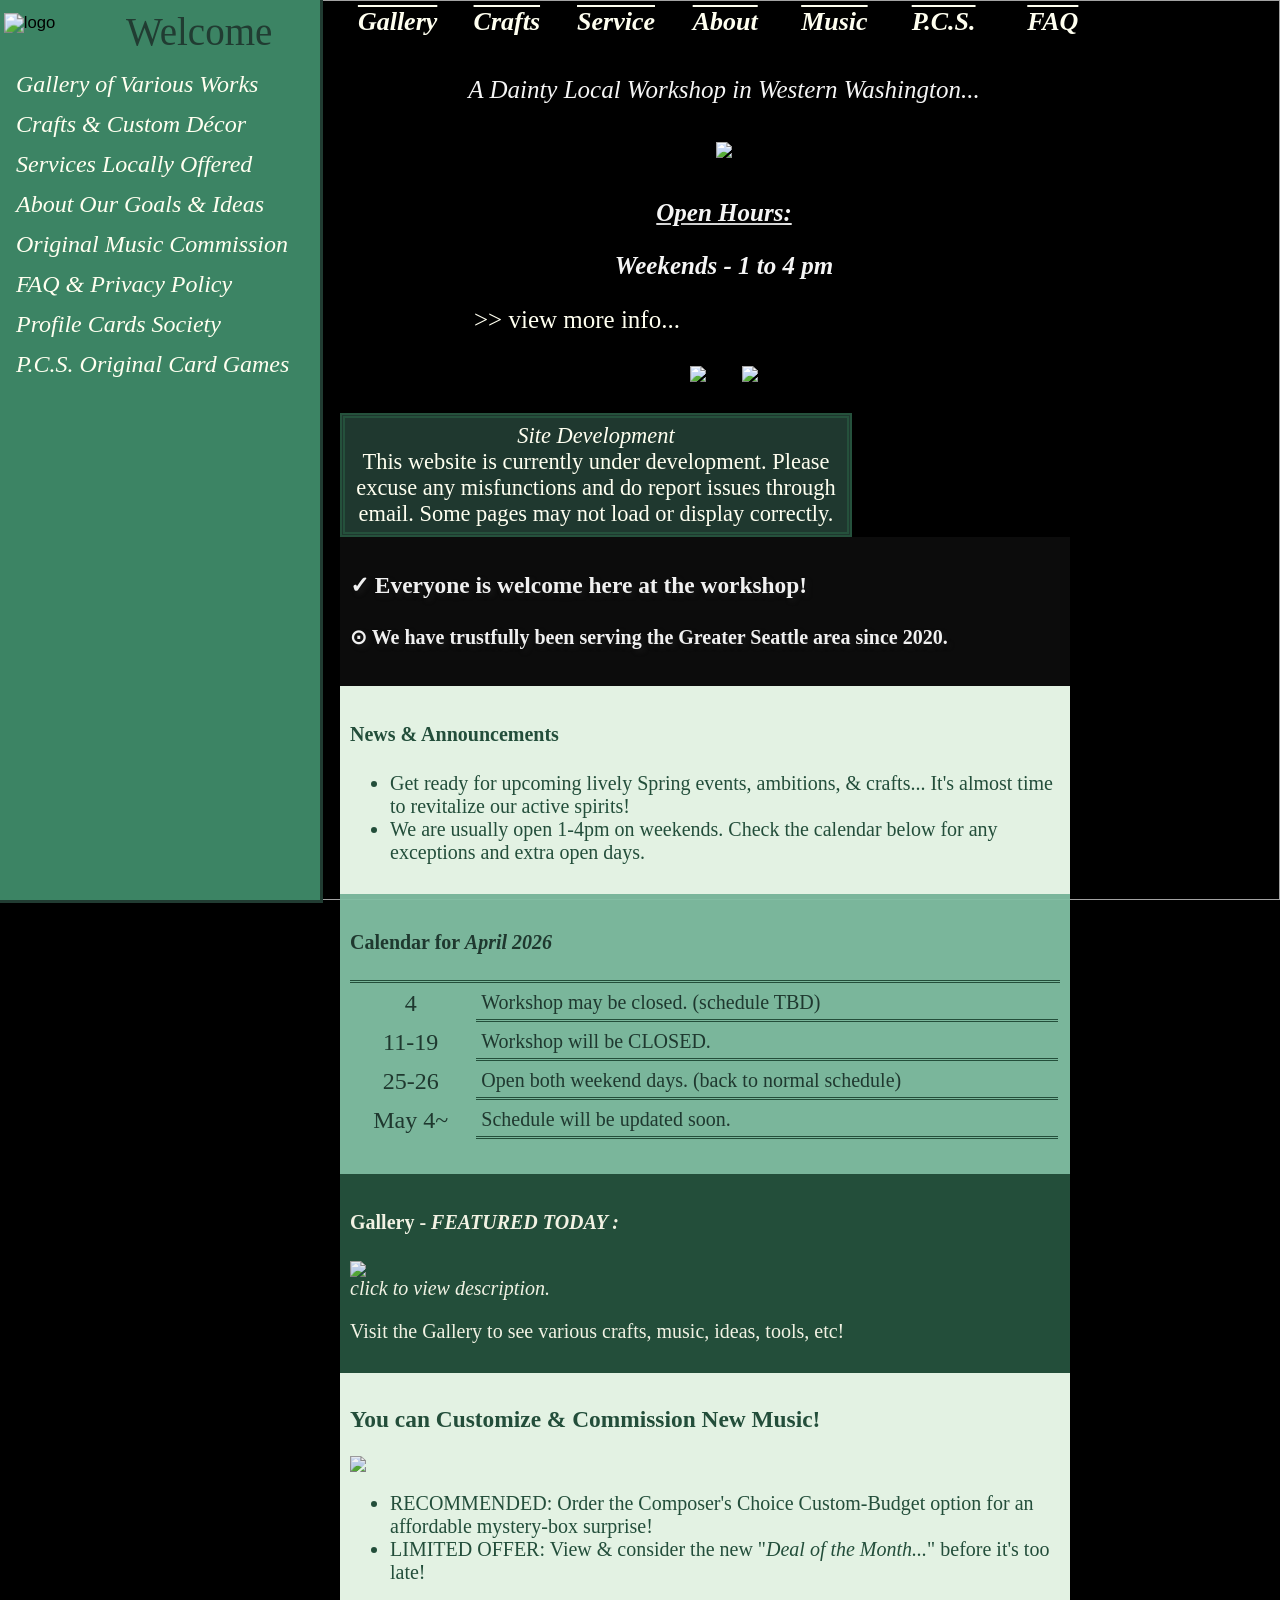
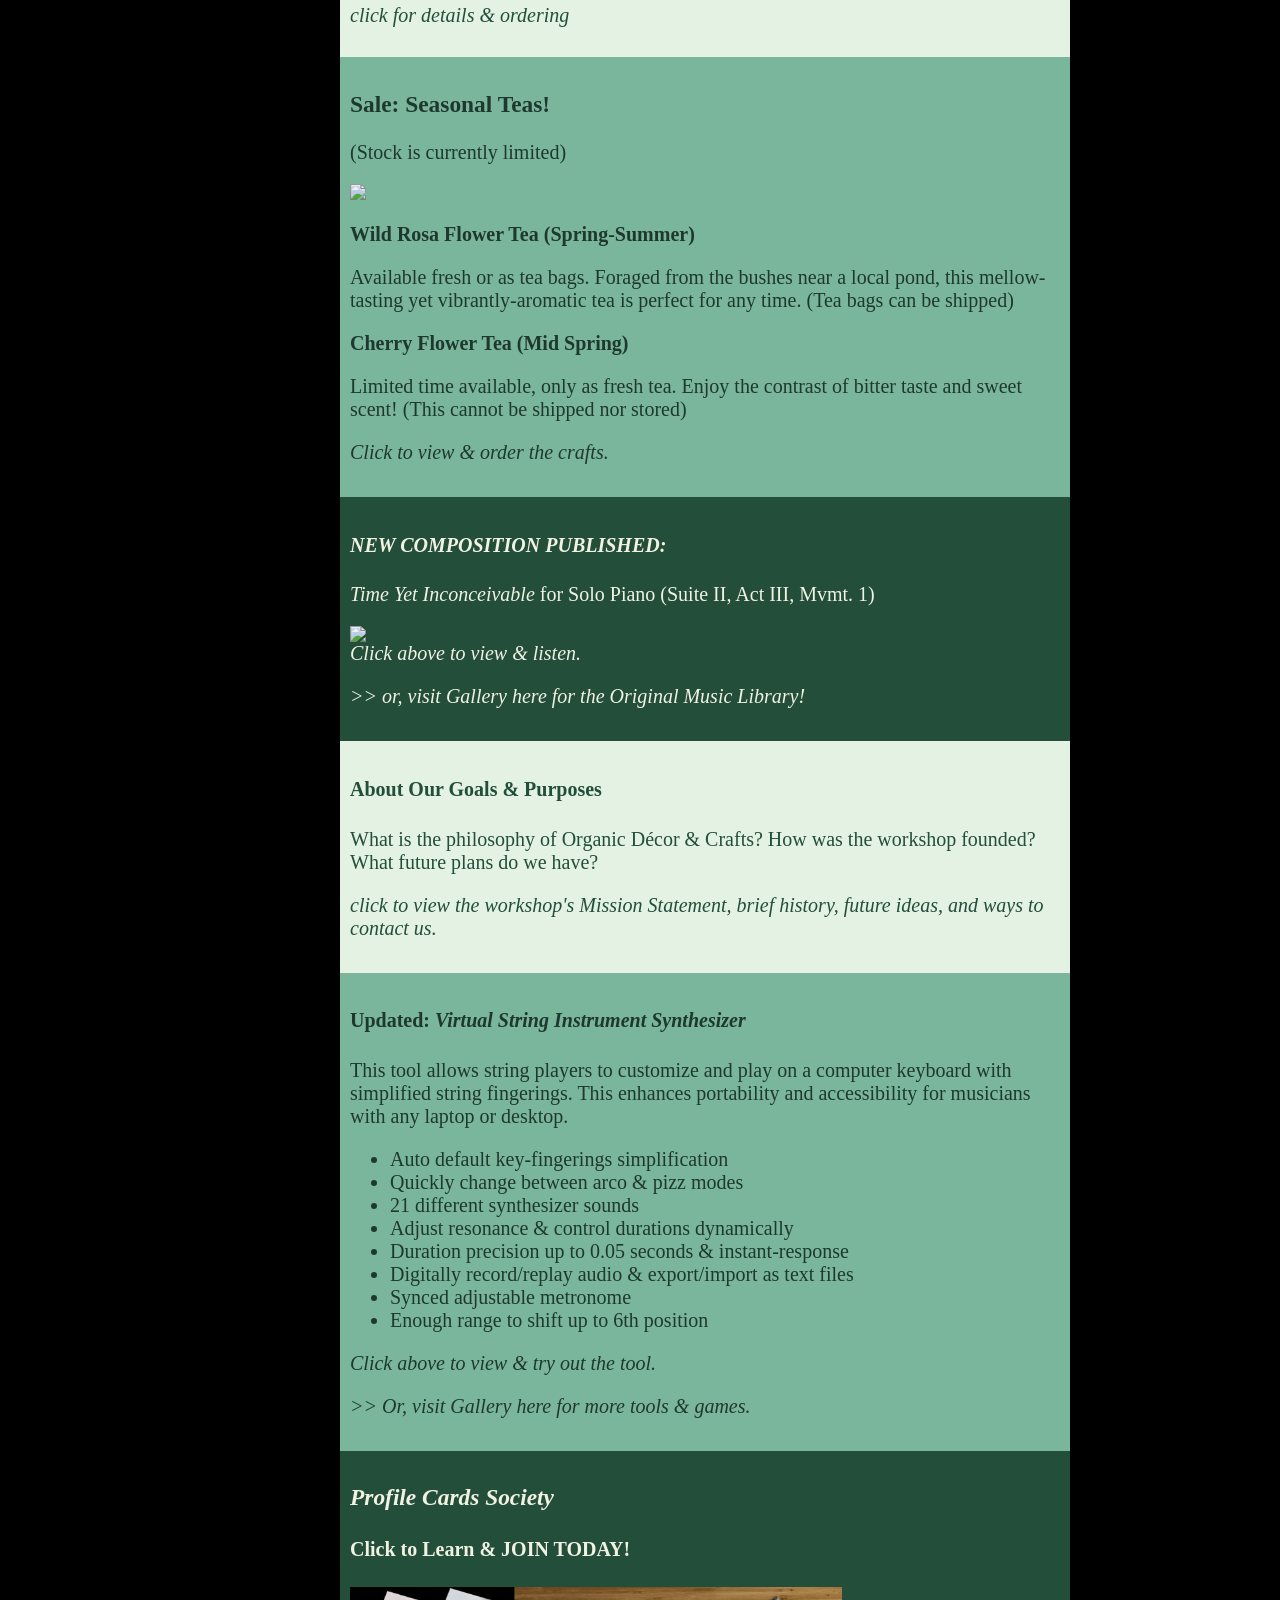
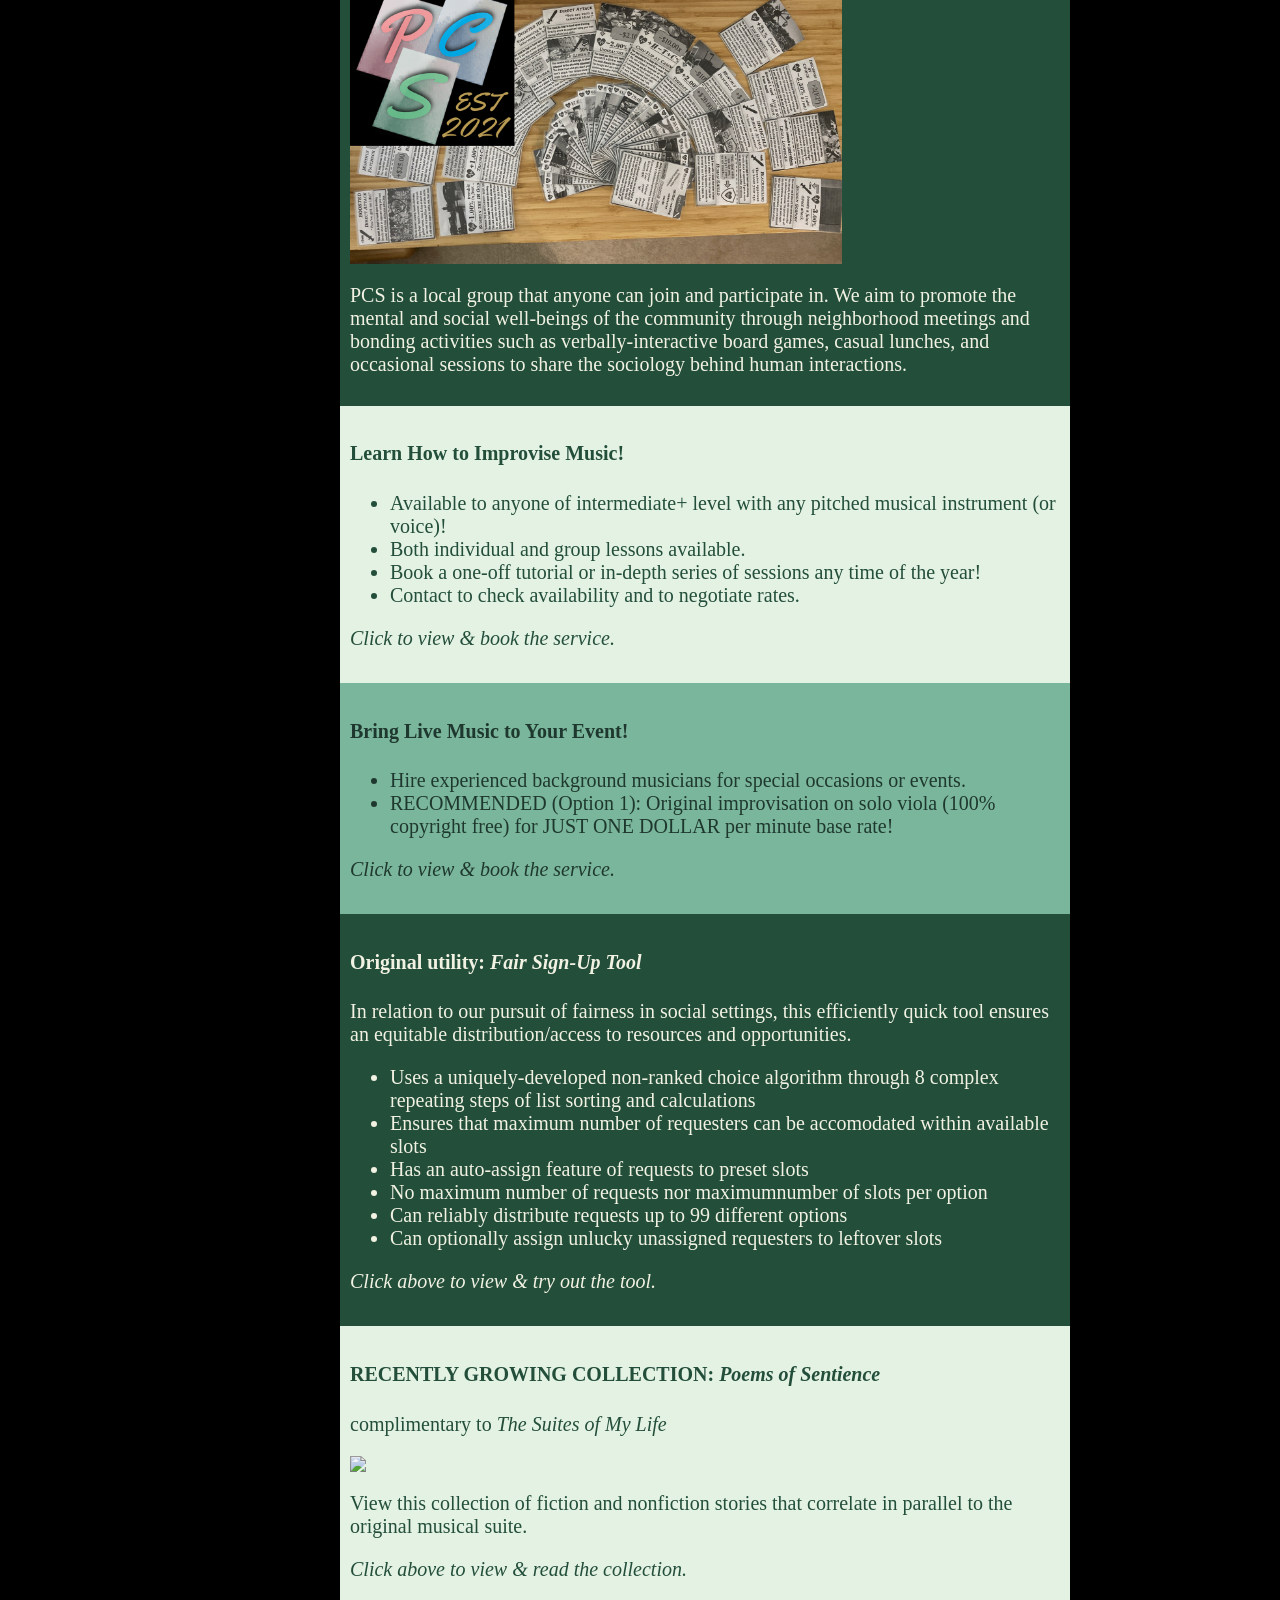
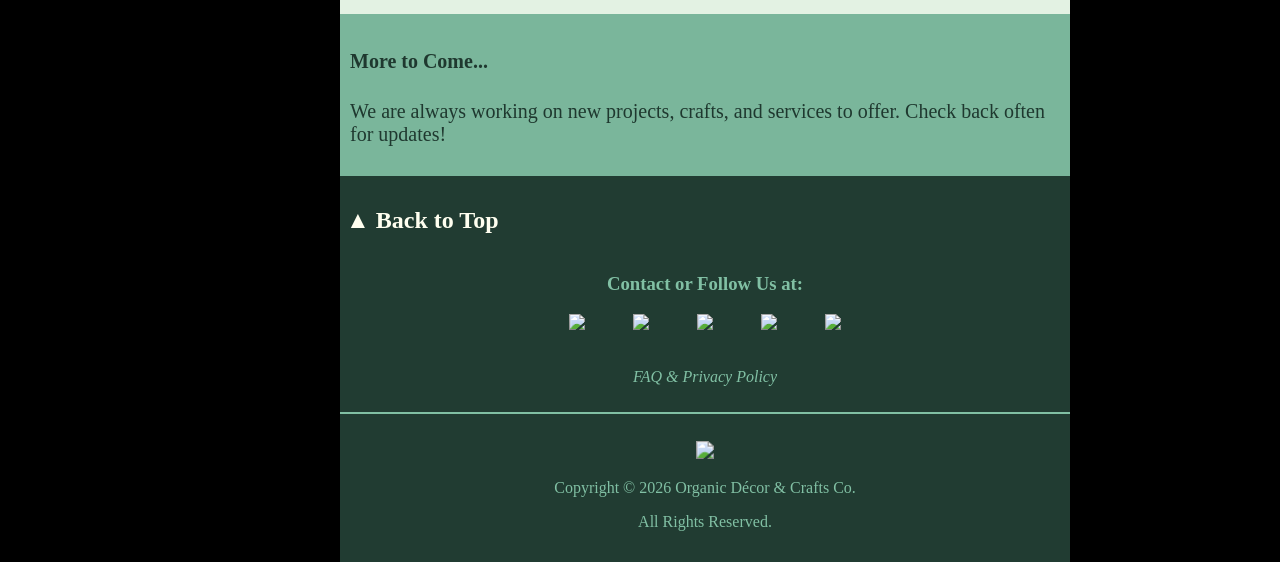
==== index.html @ 58fd71e8 "Update index.html" ====
<!DOCTYPE html>
<html lang="en">
<head>
    <meta charset="UTF-8">
    <meta name="viewport" content="width=device-width, initial-scale=1.0">
    <link rel="stylesheet" href="styles/odc.css" type="text/css">
    <link rel="icon" href="img/odc-icon.png">
    <title>Home - Organic Décor & Crafts</title>
</head>
<audio autoplay>
    <source src="audio/A Midsummer Day's Verisimilitude.mp3">
</audio>

<body>
    <img class="topphoto" src="img/topphoto1.png">
    <div class="topbar">
        <details class="sidebar">
            <summary class="bigger"></summary>
            <div class="bar">
                <details open name="bar" class="sidebutton"><p><summary>Workshop Information</summary></p>
                    <button id="subside" class="sidebutton" onclick="document.location='gallery-odc.html'">Gallery of Various Works</button>
                    <button id="subside" class="sidebutton" onclick="document.location='about-odc.html'">About Our Goals & Ideas</button>
                    <button id="subside" class="sidebutton" onclick="document.location='faq-odc.html'">FAQ & Privacy Policy</button>
                </details>
                <details name="bar" class="sidebutton"><p><summary>Shopping & Custom Orders</summary></p>
                    <button id="subside" class="sidebutton" onclick="document.location='crafts-odc.html'">Crafts & Custom Décor</button>
                    <button id="subside" class="sidebutton" onclick="document.location='services-odc.html'">Services Locally Offered</button>
                    <button id="subside" class="sidebutton" onclick="document.location='music-odc.html'">Music Commissions</button>
                </details>
                <details name="bar" class="sidebutton"><p><summary>Profile Cards Society</summary></p>
                    <button id="subside" class="sidebutton" class onclick="document.location='pcs-odc.html'">About the Organization</button>
                    <button id="subside" class="sidebutton" class onclick="document.location='pcs-cg.html'">Original Card Games</button>
                </details>
            </div>
        </details>
        <img class="sidelogo" src="img/sidebutton2.png" type="img" alt="≡"></img></div>    
    </div>
    <div>
        <button class="quickbutton" onclick="document.location='gallery-odc.html'">Gallery</button>
        <button class="quickbutton" onclick="document.location='crafts-odc.html'">Crafts</button>
        <button class="quickbutton" onclick="document.location='services-odc.html'">Service</button>
        <button class="quickbutton" onclick="document.location='about-odc.html'">About</button>
        <button class="quickbutton" id="quickwide" onclick="document.location='music-odc.html'">Music</button>
        <button class="quickbutton" id="quickwide" onclick="document.location='pcs-odc.html'">P.C.S.</button>
        <button class="quickbutton" id="quickwide" onclick="document.location='faq-odc.html'">FAQ</button>
    </div>
    <div class="allmenu">
        <button class="allmenu" id="m1" onclick="document.location='gallery-odc.html'">Gallery of Various Works</button>
        <button class="allmenu" id="m2" onclick="document.location='crafts-odc.html'">Crafts & Custom Décor</button>
        <button class="allmenu" id="m3" onclick="document.location='services-odc.html'">Services Locally Offered</button>
        <button class="allmenu" id="m4" onclick="document.location='about-odc.html'">About Our Goals & Ideas</button>
        <button class="allmenu" id="m5" onclick="document.location='music-odc.html'">Original Music Commission</button>
        <button class="allmenu" id="m6" onclick="document.location='faq-odc.html'">FAQ & Privacy Policy</button>
        <button class="allmenu" id="m7" onclick="document.location='pcs-odc.html'">Profile Cards Society</button>
        <button class="allmenu" id="m8" onclick="document.location='pcs-cg.html'">P.C.S. Original Card Games</button>
    </div>
    <button class="fixedhomebutton" onclick="document.location='index.html'"><img class="smaller" src="img/logo4.png" type="img" alt="logo"></img></button>
    <button class="upbutton" onclick="window.scrollTo(0,0)">Welcome</button>

    <div class="bigcap">
        <p>A Dainty Local Workshop in Western Washington...</p>
    </div>
    <div class="biglogo"><img src="img/logo4.png"></div>
    <br>
    <div class="bigcap">
        <b>
        <u>Open Hours:</u>
        <p>Weekends - 1 to 4 pm</p>
        </b>
        <button class="teleport" onclick="window.scrollTo(0,890)">>> view more info...</button>
        <p>
            <a class="logo" href="https://www.instagram.com/intothewood.sailor/"><img width="50px" src="img/Instagram-Logo-white.png"></a>
            <a class="logo" href="mailto:intothewood.sailor@gmail.com"><img width="49.5px" src="img/gmail-circled-white.png"></a>
        </p>
    </div>

    <div class="notice">
            <summary><i>Site Development</i></summary>
            This website is currently under development. Please excuse any misfunctions and do report issues through email. Some pages may not load or display correctly.
    </div>

    <button class="clear">
        <h3>✓ Everyone is welcome here at the workshop!</h3>
        <h4>⊙ We have trustfully been serving the Greater Seattle area since 2020.</h4>
    </button>
    <button class="white">
        <h4>News & Announcements</h4>
        <ul>
            <li>Get ready for upcoming lively Spring events, ambitions, & crafts... It's almost time to revitalize our active spirits!</li>
            <li>We are usually open 1-4pm on weekends. Check the calendar below for any exceptions and extra open days.</li>
        </ul>
    </button>
    <button class="light">
        <h4>Calendar for <i>April 2026</i></h4>
        <table class="calendar">
            <tr>
                <td class="calendar">4</td>
                <th class="calendar">Workshop may be closed. (schedule TBD)</th>
            </tr>
            <tr>
                <td class="calendar">11-19</td>
                <th class="calendar">Workshop will be CLOSED.</th>
            </tr>
            <tr>
                <td class="calendar">25-26</td>
                <th class="calendar">Open both weekend days. (back to normal schedule)</th>
            </tr>
            <tr>
                <td class="calendar">May 4~</td>
                <th class="calendar">Schedule will be updated soon.</th>
            </tr>
        </table>
        <br>
    </button>
    <button class="dark" id="point" onclick="document.location='gallery-odc.html'">
        <h4>Gallery - <i>FEATURED TODAY :</i></h4>
        <img class="photo" src="img/bouquet-setup.jpg">
        <i>click to view description.</i>
        <p>Visit the Gallery to see various crafts, music, ideas, tools, etc!</p>
    </button>
    <button class="white" id="point" onclick="document.location='music-odc.html'">
        <h3>You can Customize & Commission New Music!</h3>
        <img class="photo" src="img/commission-promo.jpg">
        <ul>
            <li>RECOMMENDED: Order the Composer's Choice Custom-Budget option for an affordable mystery-box surprise!</li>
            <li>LIMITED OFFER: View & consider the new "<i>Deal of the Month...</i>" before it's too late!</li>
        </ul>
        <p><i>click for details & ordering</i></p>
    </button>
    <button class="light" id="point" onclick="document.location='crafts-odc.html'">
        <h3>Sale: Seasonal Teas!</h3>
        <p>(Stock is currently limited)</p>
        <img class="photo" src="img/rosa-tea.jpg">
        <br>
        <b>Wild Rosa Flower Tea (Spring-Summer)</b>
        <p>Available fresh or as tea bags. Foraged from the bushes near a local pond, this mellow-tasting yet vibrantly-aromatic tea is perfect for any time. (Tea bags can be shipped)</p>
        <b>Cherry Flower Tea (Mid Spring)</b>
        <p>Limited time available, only as fresh tea. Enjoy the contrast of bitter taste and sweet scent! (This cannot be shipped nor stored)</p>
        <i>Click to view & order the crafts.</i>
        <br><br>
    </button>
    <button class="dark">
        <a href="https://www.noteflight.com/music/titles/3df5efdc-c6be-40b1-8062-a7f927d4f86d/time-yet-inconceivable-a-piano-sonatina">
        <h4><i>NEW COMPOSITION PUBLISHED:</i></h4>
        <p><i>Time Yet Inconceivable</i> for Solo Piano (Suite II, Act III, Mvmt. 1)</p>
        <img class="photo" src="img/inconceivable-preview.png">
        <i>Click above to view & listen.</i>
        </a>
    </button>
    <button class="dark" id="point" onclick="document.location='gallery-odc.html'">
        <i>>> or, visit Gallery here for the Original Music Library!</i>
        <br><br>
    </button>
    <!--
    <button class="light" id="point" onclick="document.location='crafts-odc.html'">
        <h4>Order a Fully-Custom Handcrafted Decor Today!</h4>
        <img class="photo" src="img/horizontal_content.jpg">
        <p>Description Lorem ipsum dolor sit, amet consectetur adipisicing elit. Similique reiciendis, quibusdam eaque iure necessitatibus corporis quo perferendis ipsam ipsa voluptatem alias! Atque culpa ut doloribus distinctio consequatur vel, dolor voluptatum!</p>
    </button>
    -->
    <button class="white" id="point" onclick="document.location='about-odc.html'">
        <h4>About Our Goals & Purposes</h4>
        <p>What is the philosophy of Organic Décor & Crafts? How was the workshop founded? What future plans do we have?</p>
        <i>click to view the workshop's Mission Statement, brief history, future ideas, and ways to contact us.</i>
        <br><br>
    </button>
    <button class="light">
        <a href="https://scratch.mit.edu/projects/1216642025/">
        <h4>Updated: <i>Virtual String Instrument Synthesizer</i></h4>
        <p>This tool allows string players to customize and play on a computer keyboard with simplified string fingerings. This enhances portability and accessibility for musicians with any laptop or desktop.</p>
        <ul>
            <li>Auto default key-fingerings simplification</li>
            <li>Quickly change between arco & pizz modes</li>
            <li>21 different synthesizer sounds</li>
            <li>Adjust resonance & control durations dynamically</li>
            <li>Duration precision up to 0.05 seconds & instant-response</li>
            <li>Digitally record/replay audio & export/import as text files</li>
            <li>Synced adjustable metronome</li>
            <li>Enough range to shift up to 6th position</li>
        </ul>
        <i>Click above to view & try out the tool.</i>
        </a>
    </button>
    <button class="light" id="point" onclick="document.location='gallery-odc.html'">
        <i>>> Or, visit Gallery here for more tools & games.</i>
        <br><br>
    </button>
    <button class="dark" id="point" onclick="document.location='pcs-odc.html'">
        <h3><i>Profile Cards Society</i></h3>
        <h4>Click to Learn & JOIN TODAY!</h4>
        <img class="photo" src="img/pcspromo1.png">
        <p>PCS is a local group that anyone can join and participate in. We aim to promote the mental and social well-beings of the community through neighborhood meetings and bonding activities such as verbally-interactive board games, casual lunches, and occasional sessions to share the sociology behind human interactions.</p>
    </button>
    <button class="white" id="point" onclick="document.location='services-odc.html'">
        <h4>Learn How to Improvise Music!</h4>
        <ul>
            <li>Available to anyone of intermediate+ level with any pitched musical instrument (or voice)!</li>
            <li>Both individual and group lessons available.</li>
            <li>Book a one-off tutorial or in-depth series of sessions any time of the year!</li>
            <li>Contact to check availability and to negotiate rates.</li>
        </ul>
        <i>Click to view & book the service.</i>
        <br><br>
    </button>
    <button class="light" id="point" onclick="document.location='services-odc.html'">
        <h4>Bring Live Music to Your Event!</h4>
        <ul>
            <li>Hire experienced background musicians for special occasions or events.</li>
            <li>RECOMMENDED (Option 1): Original improvisation on solo viola (100% copyright free) for JUST ONE DOLLAR per minute base rate!</li>
        </ul>
        <i>Click to view & book the service.</i>
        <br><br>
    </button>
    <button class="dark">
        <a href="https://scratch.mit.edu/projects/1253400993/">
        <h4>Original utility: <i>Fair Sign-Up Tool</i></h4>
        <p>In relation to our pursuit of fairness in social settings, this efficiently quick tool ensures an equitable distribution/access to resources and opportunities.</p>
        <ul>
            <li>Uses a uniquely-developed non-ranked choice algorithm through 8 complex repeating steps of list sorting and calculations</li>
            <li>Ensures that maximum number of requesters can be accomodated within available slots</li>
            <li>Has an auto-assign feature of requests to preset slots</li>
            <li>No maximum number of requests nor maximumnumber of slots per option</li>
            <li>Can reliably distribute requests up to 99 different options</li>
            <li>Can optionally assign unlucky unassigned requesters to leftover slots</li>
        </ul>
        <i>Click above to view & try out the tool.</i>
        <br><br>
        </a>
    </button>
    <button class="white">
        <a href="https://www.quotev.com/story/17220654/Poems-of-Sentience-2021Current">
        <h4>RECENTLY GROWING COLLECTION: <i>Poems of Sentience</i></h4>
            <p>complimentary to <i>The Suites of My Life</i></p>
        <img src="img/sentience-cover.jpg" class="photo" id="vimg">
        <p>View this collection of fiction and nonfiction stories that correlate in parallel to the original musical suite.</p>
        <i>Click above to view & read the collection.</i>
        <br><br>
        </a>
    </button>
    <button class="light">
        <h4>More to Come...</h4>
        <p>We are always working on new projects, crafts, and services to offer. Check back often for updates!</p>
    </button>

</body>
    <footer>
        <button class="teleport" onclick="window.scrollTo(0,0)"><h2>▲ Back to Top</h2></button>
        <h3>Contact or Follow Us at:</h3>
        <p>
            <a class="logo" href="https://www.instagram.com/intothewood.sailor/"><img width="35px" src="img/Instagram-Logo-white.png"></a>
            <a class="logo" href="mailto:intothewood.sailor@gmail.com"><img width="35px" src="img/gmail-circled-white.png"></a>
            <a class="logo" href="https://www.noteflight.com/profile/5326de3cf3f3b2a48905fb26843b346cb8f94619"><img width="35px" src="img/noteflight-logo.png"></a>
            <a class="logo" href="https://www.quotev.com/Intothewood52289"><img width="35px" src="img/quotev_white.webp"></a>
            <a class="logo" href="https://www.linkedin.com/in/intothewood-sailor-7990583a7"><img width="33px" src="img/linkedin-icon-square-white.png"></a>        
        </p>
        <br>
        <a color="ivory" onclick="document.location='faq-odc.html'"><i>FAQ & Privacy Policy</i></a>
        <br><br>
        <hr color="">
        <br>
        <button class="homebutton" onclick="document.location='index.html'"><img src="img/logo4.png" width="200px"></button>
        <p>Copyright © 2026 Organic Décor & Crafts Co.</p>
        <p>All Rights Reserved.</p>
    </footer>
</html>
---- styles/odc.css ----
body{
    background-color: black;
    user-select:none;
}

summary:hover{
    cursor: pointer;
}

a{
    color: inherit;
    padding: 0%;
    text-decoration: none;
}
a::selection{
    color: initial;
}
a:hover{
    color: inherit;
    cursor:pointer;
    opacity:90%;
}

.logo{
    margin: 3%;
    width: unset;
}
.logo:hover{
    zoom: 94%;
    margin-left: 3.2%;
    margin-right: 3.2%;
}
.logo:active{
    cursor:wait;
}

.photo{
    width: 100%;
    display: block;
    justify-self: center;
}
#vimg{
    height: auto;
    max-height: 480px;
    max-width: 100%;
    width: auto;
}

/*
#fullview:active{
    position: sticky;
    top: 66px;
    right: 0%;
    width: unset;
    height: unset;
    max-width: 100vw;
    max-height: 100vh;
    z-index: 3;
    justify-self: center;
}
*/

/*
.topphot{
    position:fixed;
    min-width: 100%;
    min-height: 100%;
    top: 0%;
    right: 0%;
    z-index: -2;
    opacity: 85%;
}
*/

html, body  {
    margin: 0;
    padding: 0;
    height: 100%;
    width: 100%;
    transition: 0.5s;
    @starting-style{
        margin-top: 100vh;
    }
}
.topphoto{
    margin: 0px;
    overflow: hidden;
    width: 100%;
    height:100%;
    position: fixed;
    display: block;
    top: 0;
    left: 0;
    z-index: -2;
    object-fit: cover;
    opacity:85%;
        transition: 1s;
    @starting-style{
        opacity:45%;
    }
}

.topbar{
    position:fixed;
    top:0px;
    width: 100%;
    padding-top: 8px;
    padding-bottom: 4px;
    text-align: left;
    background-color:rgb(60, 132, 100);
    z-index: 2;
    font-size: 38px;
    height: 49px;
    color: rgb(33, 60, 50);
    border: 3px,rgb(60, 132, 100),solid;
    /*border-bottom-color: rgb(33, 60, 50);*/
    justify-self: center;
}

.sidebar{
    position:fixed;
    right: 0px;
    z-index: 2;
    top:0px;
    margin-right: 0px;
}

.bar{
    background-color:rgb(60, 132, 100);
    color: ivory;
    font-size: 20px;
    width: max-content;
    text-align: left;
    margin-right:0px;
    padding-right: 15px;
    padding-left: 15px;
    padding-top: 1px;
    padding-bottom: 1px;
    margin-top: 3.1px;
    line-height: 50%;
    /*border: 0px,rgb(33, 60, 50), solid;
    border-left-width: 3px;
    border-bottom-width: 3px;*/
    height: 100vh;
    /*height: 260px;*/
}

.bigger{
    opacity:0%;
    height: 45px;
    font-size: 43px;
    margin-top:2.5%;
    margin-right:18px;
    cursor:pointer;
}

.smaller{
    height:32px;
    padding-top: 2px;
}

.sidelogo{
    position: fixed;
    right:16px;
    height: 30px;
    margin-top:6px;
}

.teleport{
    background: none;
    border-style: hidden;
    color: ivory;
    font-size: inherit;
    font-family: inherit;
    text-decoration: inherit;
    display: block;
    text-align: center;
    justify-self: center;
    right: 0;
    display: block;
}
.teleport:hover{
    text-decoration: overline;
    cursor:pointer;
}
.teleport:active{
    color: rgb(129, 192, 164);
}

.upbutton{
    background: none;
    border-style: hidden;
    color: inherit;
    font-size: inherit;
    font-family: inherit;
    position: fixed;        
    top: 8px;
    left: 120px;
    font-size: 39px;
    color: rgb(33, 60, 50); 
    z-index: 2;
    transition: 0.5s;
    @starting-style{
        top: -100vh;
    }
}
.upbutton:hover{
    text-decoration: overline;
    cursor:pointer;
}
.upbutton:active{
    color: rgb(37, 83, 62);
}

.homebutton{
    background: none;
    border-style: hidden;
    margin-bottom: -10px;
    zoom: 110%;
}
.homebutton:hover{
    opacity: 80%;
    cursor:pointer;
    transition: 0.5s;
}

.fixedhomebutton{
    background: none;
    border-style: hidden;
    margin-bottom: -10px;
    zoom: 125%;
    position: fixed;
    top: 7px;
    left: -3px;
    z-index: 2;
}
.fixedhomebutton:hover{
    opacity: 80%;
    cursor:pointer;
    transition: 0.5s;
}

.quickbutton{
    /*background-color: rgb(60, 132, 100);*/
    background-color: transparent;
    border-style: hidden;
    text-decoration: overline;
    color:ivory;
    font-size: clamp(22px,6vw,26px);
    font-family: Cambria, Georgia, Times, 'Times New Roman', serif;
    font-style: italic;
    padding-bottom: 7px;
    padding-top: 7px;
    width: 24%;
    margin-bottom: 7px;
    margin-top: 66px;
    margin-left: 5px;
    margin-right: -5px;
    padding-left: 0px;
    padding-right: 0px;
    font-weight: bold;
    text-shadow: 1px 0px 4px black;
}
.quickbutton:hover{
    background-color: rgb(60, 132, 100, 0.75);
    text-decoration:none;
    margin-bottom: 4px;
    padding-bottom: 10px;
    cursor: pointer;
    transition: 0.5s;
}
.quickbutton:active{
    color:rgb(129, 192, 164);
    font-weight: normal;
}
#quickwide{
    display: none;
}

.sidebutton{
    background: none;
    border-style: hidden;
    color: ivory;
    font-size: 24px;
    font-family: Cambria, Georgia, Times, 'Times New Roman', serif;
    font-style: italic;
    display: block;
}
button.sidebutton:hover{
    text-decoration: underline;
    text-decoration-color: rgb(129, 192, 164);
    cursor: pointer;
    /*
    margin-left: 6.5px;
    margin-right: 5px;
    font-size: 23px;
    margin-bottom: 0.5px;
    */
}
button.sidebutton:active{
    text-decoration: none;
    color: rgb(129, 192, 164);
}

details.sidebutton{
    margin-left: 5px;
    margin-top: 15px;
    margin-bottom: 30px;
    font-style: normal;
}
details.sidebutton:hover{
    text-shadow: black 1px 1px 5px;
}

#subside{
    text-decoration-color: transparent;
    display: block;
    margin-left: 15px;
    margin-bottom: 10px;
}
#subside:hover{
    text-decoration: underline;
    text-decoration-color: rgb(129, 192, 164);
    cursor: pointer;
}

div.allmenu{
    position:fixed;
    background-color:rgb(60, 132, 100);
    left: 0px;
    width: 320px;
    height:100vh;
    visibility: hidden;
    top: 0px;
    border: 3px,rgb(33, 60, 50) solid;
    border-top: none;
    border-left: none;
    z-index: -1;
}

button.allmenu{
    background: none;
    border-style: hidden;
    color: ivory;
    font-size: 24px;
    font-family: Cambria, Georgia, Times, 'Times New Roman', serif;
    font-style: italic;
    left: 10px;
    position:fixed;
    z-index: 0;
    visibility: hidden;
}
button.allmenu:hover{
    text-decoration: underline;
    text-decoration-color: rgb(129, 192, 164);;
    cursor: pointer;
}
button.allmenu:active{
    text-decoration: none;
    color: rgb(129, 192, 164);
}
#m1{
    top: 70px;
}
#m2{
    top: 110px;
}
#m3{
    top: 150px;
}
#m4{
    top: 190px;
}
#m5{
    top: 230px;
}
#m6{
    top: 270px;
}
#m7{
    top: 310px;
}
#m8{
    top: 350px;
}

footer{
    background-color: rgb(33, 60, 50);
    width: 100%;
    max-width: 512px;
    justify-self: center;
    font-size: 16px;
    font-family: Cambria, Georgia, Times, 'Times New Roman', serif;
    color: rgb(129, 192, 164);
    text-align: center;
    padding-top: 10px;
    padding-bottom: 15px;
    margin-bottom: -10px;
}

.dropcap{
    text-align: center;
    margin-bottom:3%;
    font-size: 25px;
    font-family:Cambria, Georgia, Times, 'Times New Roman', serif;
    font-style: italic;
    margin: auto;
    justify-self: center;
    width:100%;
}
.drop{
    position: sticky;
    top:58px;
    z-index: 1;
    background-color: rgb(240, 255, 240, 0.95);
    color: rgb(33, 60, 50);
    /*width: clamp(322px,75%,400px);*/
    width:95.5%;
    display: block;
    max-width: 496px;
    justify-self: center;
    text-align: center;
    font-weight: bold;
    font-size: 24px;
    padding: 8px;
    border-top: 3px double rgb(33, 60, 50);
    opacity: 95%;
}
.drop:hover{
    /*width: clamp(275px,85%,450px);*/
    text-decoration: overline;
    cursor:pointer;
}
.drop:active{
    color: rgb(60, 132, 100);
}

.biglogo{
    display: flex;
    margin-top: 5%;
    margin-bottom: 3%;
    justify-content:center;
}

.bigcap{
    color:whitesmoke;
    text-shadow: 1px 1px 20px black;
    text-align: center;
    margin-bottom: 3%;
    font-size: 25px;
    font-family:Cambria, Georgia, Times, 'Times New Roman', serif;
    font-style: italic;
    max-width: 512px;
    width: 90vw;
    margin: auto;
}

table{
    text-align: center;
    width: 100%;
}
th{
    font-style:italic;
}
td{
    font-weight:bold;
    padding-top: 3px;
    padding-left: 3px;
}

table.calendar{
    border-top: 3px rgb(37, 83, 62) double;
}
th.calendar{
    font-weight:normal;
    text-align: left;
    font-style:normal;
    border-bottom: 3px rgb(37, 83, 62) double;
    padding: 5px;
    padding-right: 3px;
}
td.calendar{
    padding: 5px;
    padding-right: 10px;
    font-size: larger;
    font-style: normal;
    font-weight: normal;
}

#point{
    cursor: pointer;
}

.white, .dark, .light, .clear{
    border-style: none;
    display: block;
    justify-self: center;
    width: 100%;
    max-width: 512px;
    padding: 10px;
    font-family: Georgia, 'Times New Roman', Times, serif;
    font-size: 20px;
    text-align: left;
    opacity: 95%;
}
.white{
    background-color: rgb(240, 255, 240);
    color: rgb(37, 83, 62);
}
.dark{
    background-color: rgb(37, 83, 62);
    color: ivory;
}
.light{
    background-color: rgb(129, 192, 164);
    color: rgb(33, 60, 50);
}
.clear{
    background-color: rgb(33, 60, 50, 0.25);
    mix-blend-mode:luminosity;
    color: ivory;
    text-shadow: 3px 3px 5px rgb(33, 60, 50, 0.37);
}

.white:hover, .dark:hover, .light:hover{
    opacity: 1.0;
}
.clear:hover{
    background-color: rgb(33, 60, 50, 0.4);
}

.white:active{
    text-shadow: 1px 1px 10px rgb(129, 192, 164);
}
.dark:active, .light:active{
    text-shadow: 1px 1px 10px rgb(60, 132, 100);
}
.clear:active{
    color: whitesmoke;
}

.order{
    display: block;
    color: ivory;
    background-color:rgb(60, 132, 100);
    z-index: 3;
    min-width: 200px;
    width: fit-content;
    min-height:65px;
    font-family:Cambria, Georgia, Times, 'Times New Roman', serif;
    font-size: 30px;
    position: fixed;
    bottom: 1%;
    padding: 1%;
    float: left;
    left: 3%;
    border: 3px, dashed, rgb(33, 60, 50);
    opacity: 90%;
    transition: 0.5s;
    @starting-style{
        translate:-100vw 0;
    }
}
.order:hover{
    opacity: 95%;
    font-size: 32px;
    cursor: pointer;
    transition: 0.5s;
}
.order:active{
    color: rgb(33, 60, 50);
}

.notice{
    max-width: 492px;
    width: fit-content;
    padding: 5px;
    background-color: rgb(33, 60, 50, 0.95);
    font-family:Cambria, Georgia, Times, 'Times New Roman', serif;
    font-size: 140%;
    color: ivory;
    text-align: center;
    border: 5px,rgb(37, 83, 62, 0.95);
    border-style: double;
    height: fit-content;
    text-overflow:ellipsis;
    justify-self: center;
    left: 0;
    right: 0;
}

/*
@media screen and (min-height: 720px) and (max-width:512px){
    .dropcap{
        position: sticky;
        top: 65px;
    }

    .white{
        position: sticky;
        top: 65px;
    }
    .dark{
        position: sticky;
        top: 65px;
    }
    .light{
        position: sticky;
        top: 65px;
    }
    .clear{
        position: sticky;
        top: 65px;
    }
    .footer{
        position: sticky;
        top: 65px;
    }
}
*/

@media screen and (min-width: 666px) and (max-width: 896px){
    .quickbutton{
        width: 13.7%;
    }
    #quickwide{
        display: inline;
    }
}
@media screen and (min-width: 896px) and (max-height: 389px){
    .quickbutton{
        width: 13.7%;
    }
    #quickwide{
        display: inline;
    }
}

@media screen and (min-width: 896px) and (min-height:390px){
    #fullview:active{
    position: fixed;
    top: 0%;
    bottom: 0%;
    right: 0;
    left: 0;
    height: 100vh;
    max-height: 100vh;
    max-width: 100vw;
    z-index: 4;
    justify-self: center;
    width: unset;
    }
    #vimg:active{
        display: block;
        position: fixed;
        top: 0%;
        bottom: 0%;
        right: 0;
        left: 0;
        height: 100vh;
        max-height: unset;
        max-width: 100vw;
        width:auto;
        z-index: 4;
        justify-self: center;
    }
    
    body{
       max-width:60%;
       justify-self: center;
       margin-left: 340px;
    }

    .upbutton{
        z-index: 0;
    }
    
    div.allmenu{
        visibility: visible;
    }
    button.allmenu{
        visibility: visible;
    }

    .bar{
        visibility: hidden;
    }
    .sidebar{
        visibility: hidden;
    }
    .bigger{
        visibility: hidden;
    }

    .topbar{
        visibility: collapse;
    }

    .quickbutton{
        margin-top: 0px;
    }

    .order{
        right: 3%;
        left: unset;
    }
    .drop{
        position: sticky;
        top: 0px;
    }
}

@media screen and (min-width: 1100px) and (min-height: 390px){
    .photo{
        width: 492px;
        max-width: none;
    }
    .drop{
        width: 714px;
        max-width: none;
    }
    footer, .white, .dark, .light, .clear{
        width: 730px;
        max-width: none;
    }
    .quickbutton{
        width: 13.7%;
    }
    #quickwide{
        display: inline;
    }
}
@media screen and (min-width: 1300px) and (min-height: 560px){
    .drop{
        width: 916px;
        max-width: none;
    }
    footer, .white, .dark, .light, .clear{
        width: 932px;
        max-width: none;
    }
    .quickbutton{
        width: 13.7%;
    }
    #quickwide{
        display: inline;
    }
}
@media screen and (min-width: 1500px) and (min-height: 660px){
    .drop{
        width: 1116px;
        max-width: none;
    }
    footer, .white, .dark, .light, .clear{
        width: 1132px;
        max-width: none;
    }
    .quickbutton{
        width: 13.7%;
    }
    #quickwide{
        display: inline;
    }
}
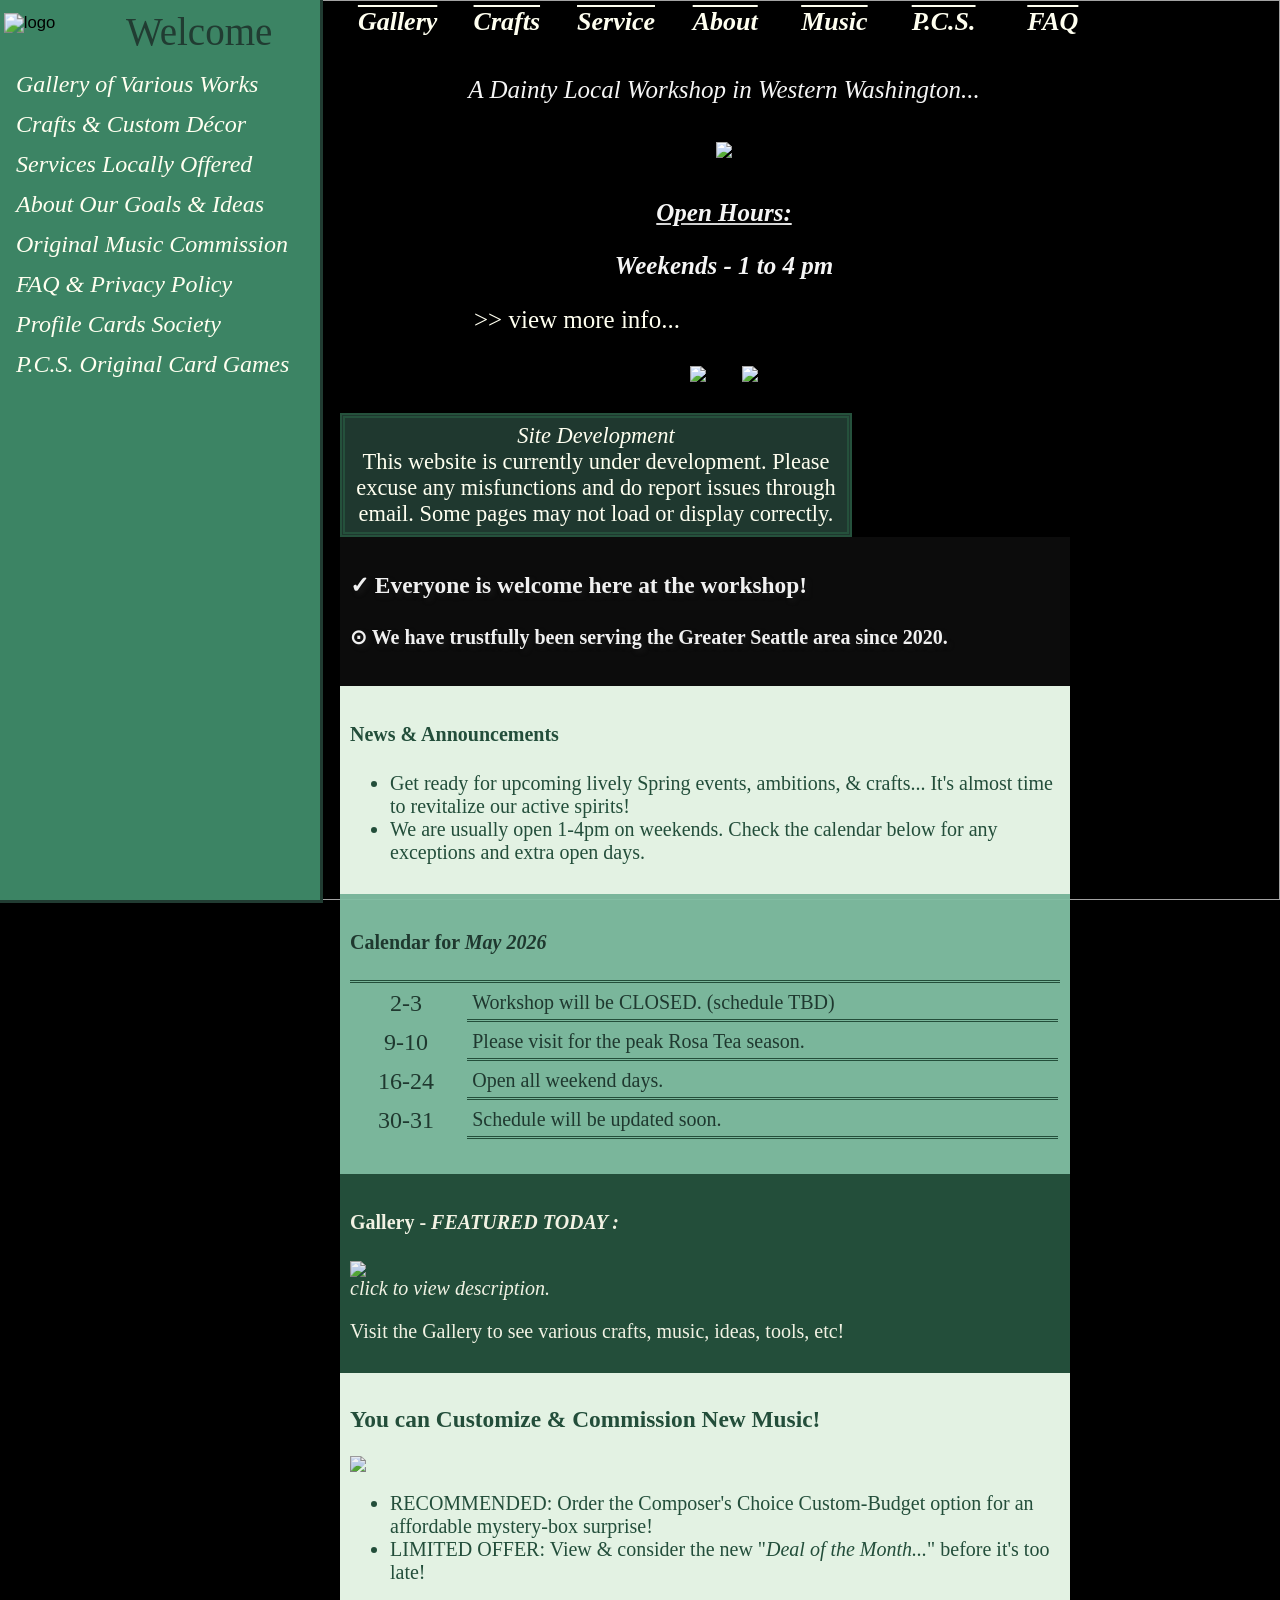
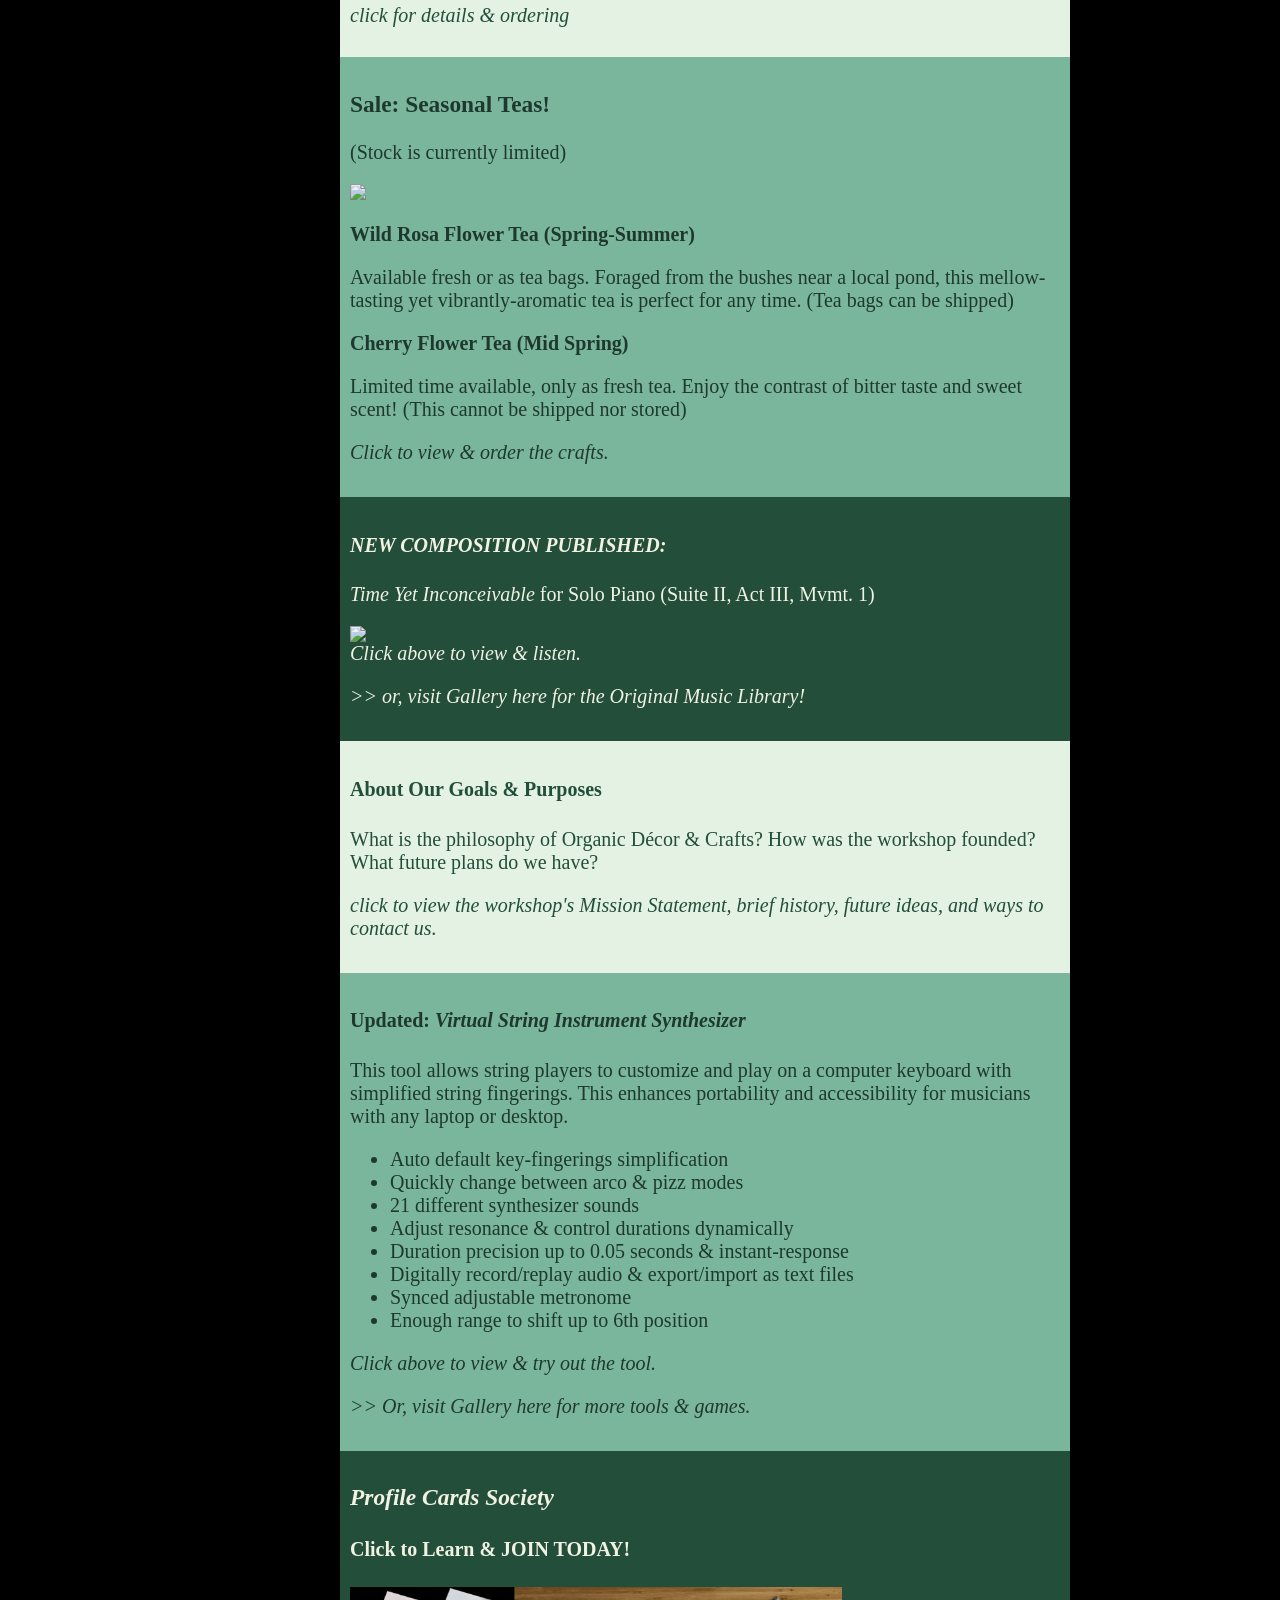
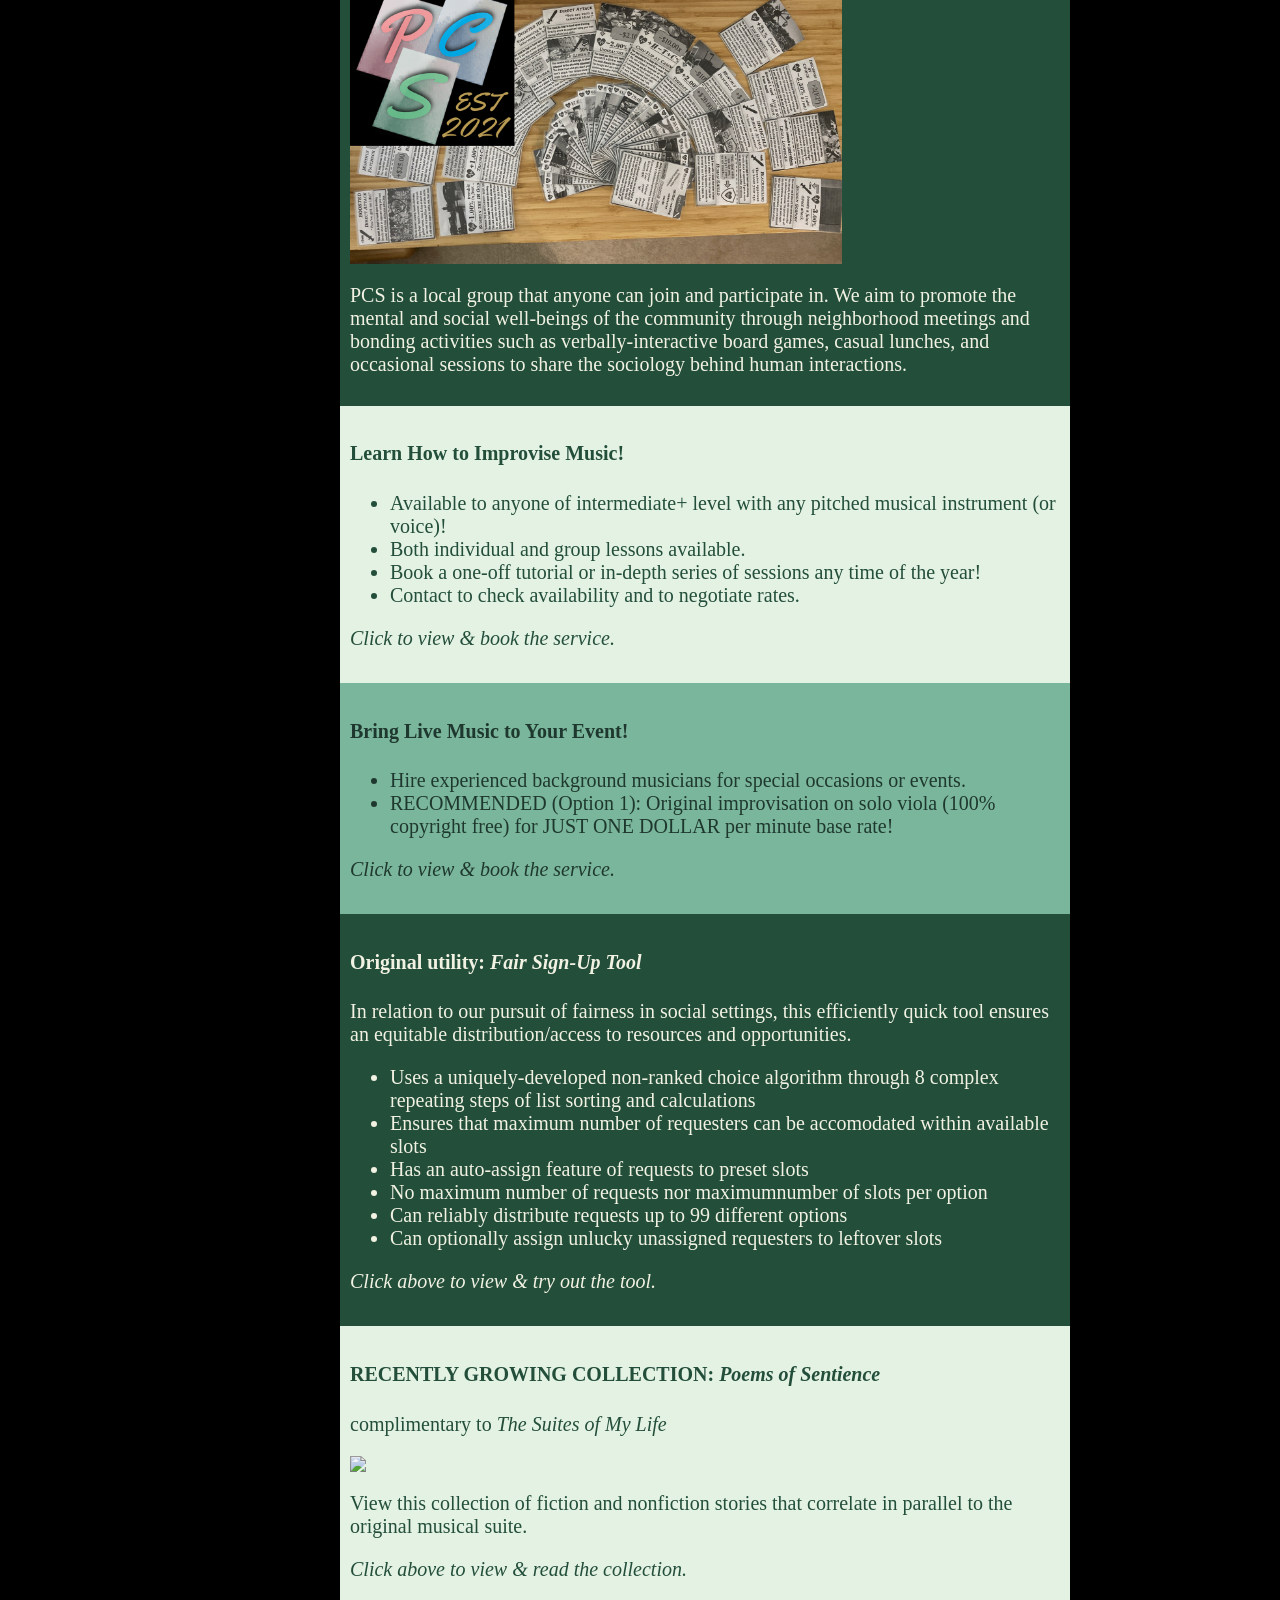
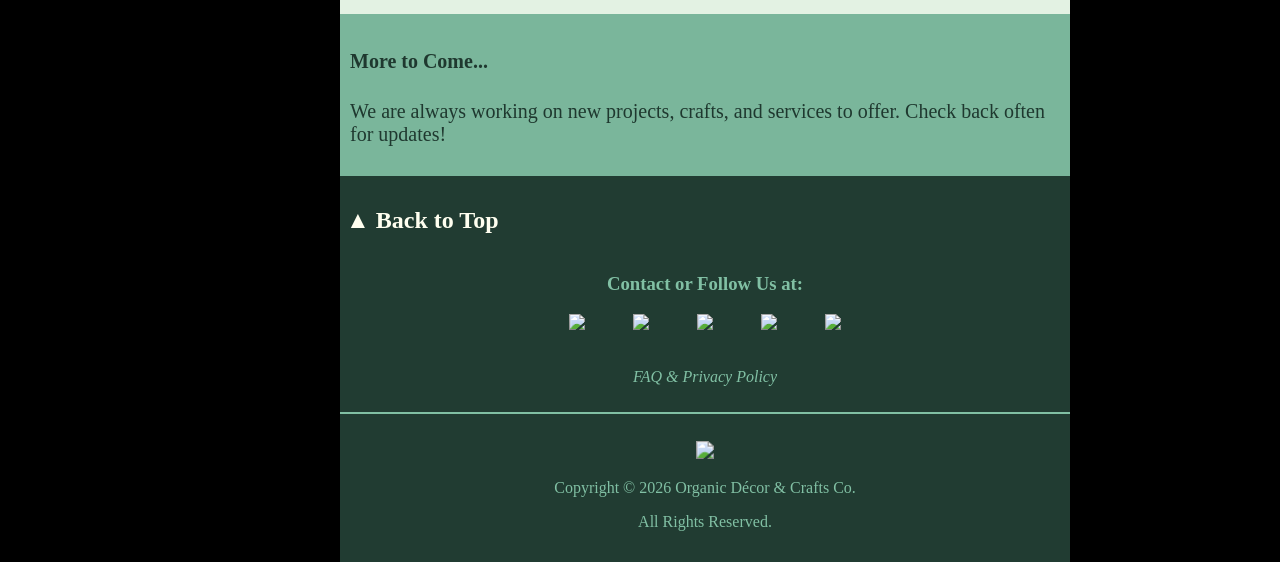
==== commit 215c0908: "updated to may calendar" ====
--- a/index.html
+++ b/index.html
@@ -91,22 +91,22 @@
         </ul>
     </button>
     <button class="light">
-        <h4>Calendar for <i>April 2026</i></h4>
+        <h4>Calendar for <i>May 2026</i></h4>
         <table class="calendar">
             <tr>
-                <td class="calendar">4</td>
-                <th class="calendar">Workshop may be closed. (schedule TBD)</th>
-            </tr>
-            <tr>
-                <td class="calendar">11-19</td>
-                <th class="calendar">Workshop will be CLOSED.</th>
-            </tr>
-            <tr>
-                <td class="calendar">25-26</td>
-                <th class="calendar">Open both weekend days. (back to normal schedule)</th>
-            </tr>
-            <tr>
-                <td class="calendar">May 4~</td>
+                <td class="calendar">2-3</td>
+                <th class="calendar">Workshop will be CLOSED. (schedule TBD)</th>
+            </tr>
+            <tr>
+                <td class="calendar">9-10</td>
+                <th class="calendar">Please visit for the peak Rosa Tea season.</th>
+            </tr>
+            <tr>
+                <td class="calendar">16-24</td>
+                <th class="calendar">Open all weekend days.</th>
+            </tr>
+            <tr>
+                <td class="calendar">30-31</td>
                 <th class="calendar">Schedule will be updated soon.</th>
             </tr>
         </table>
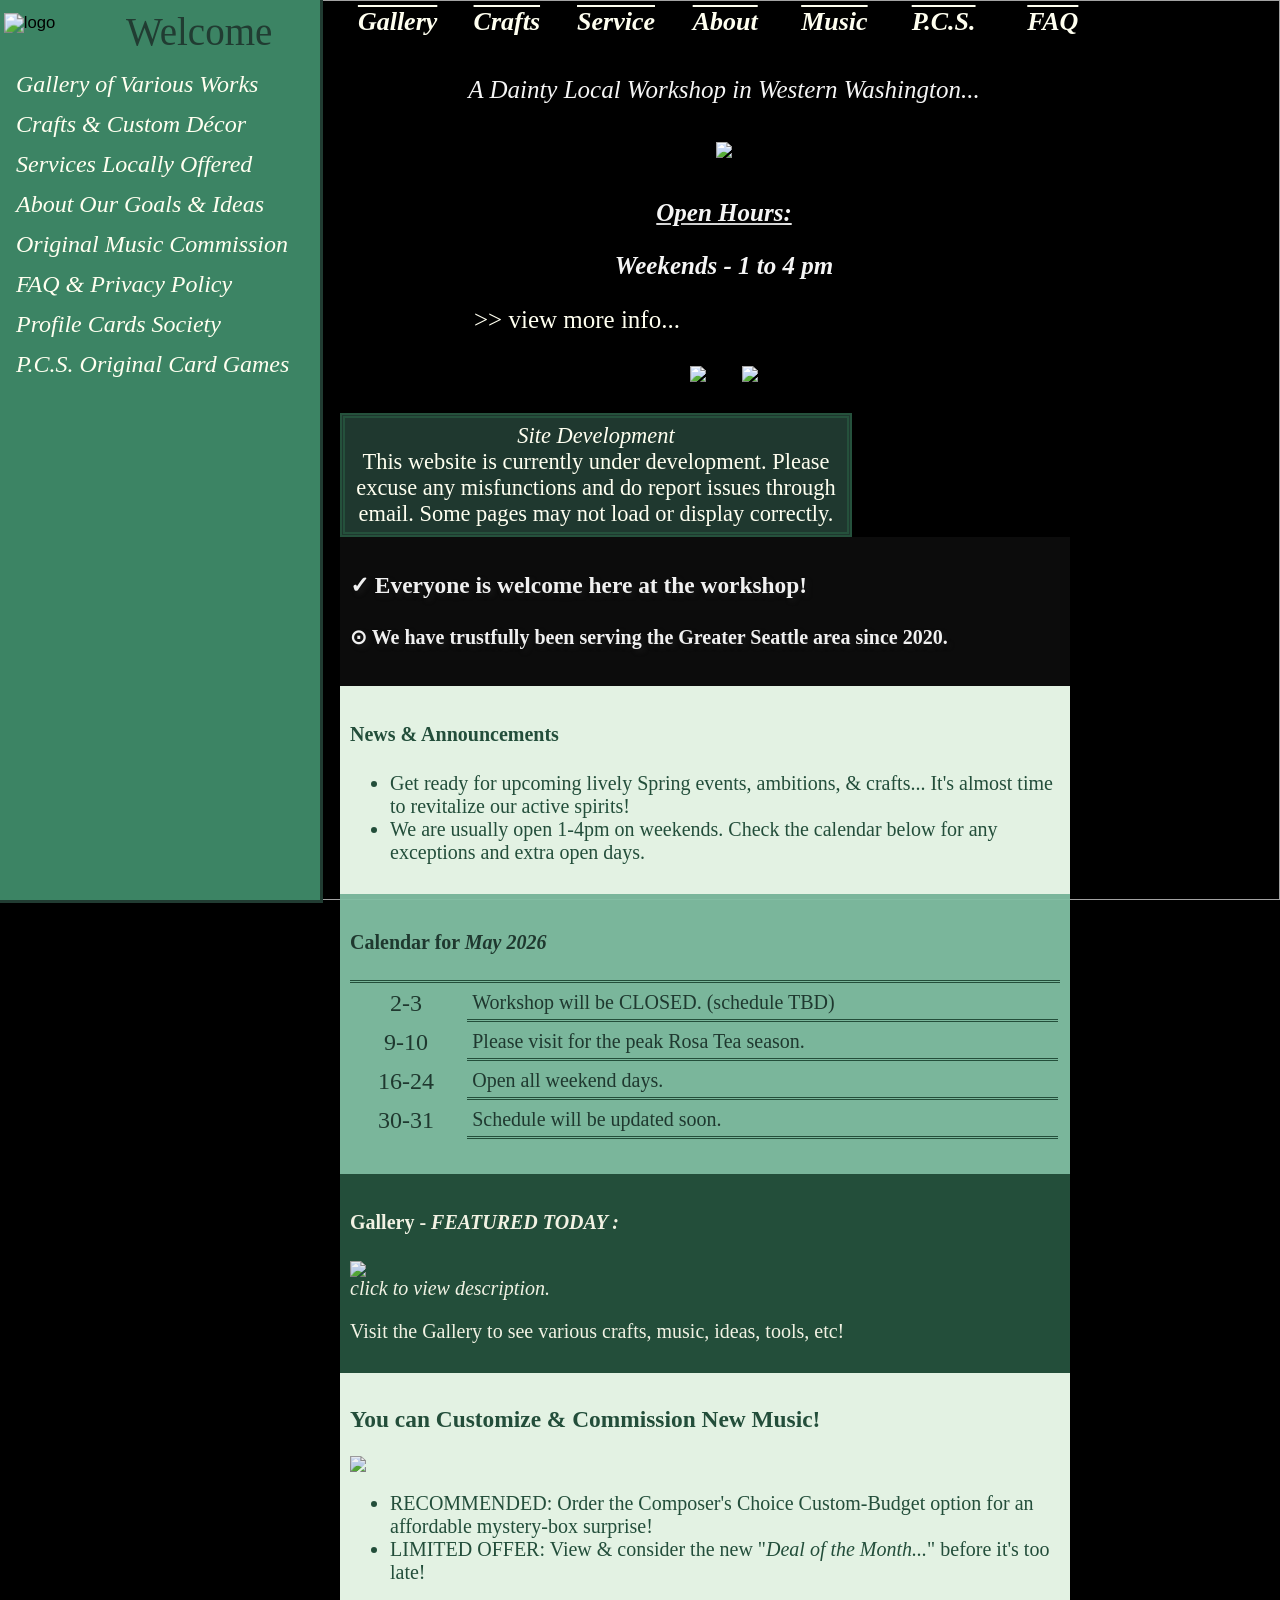
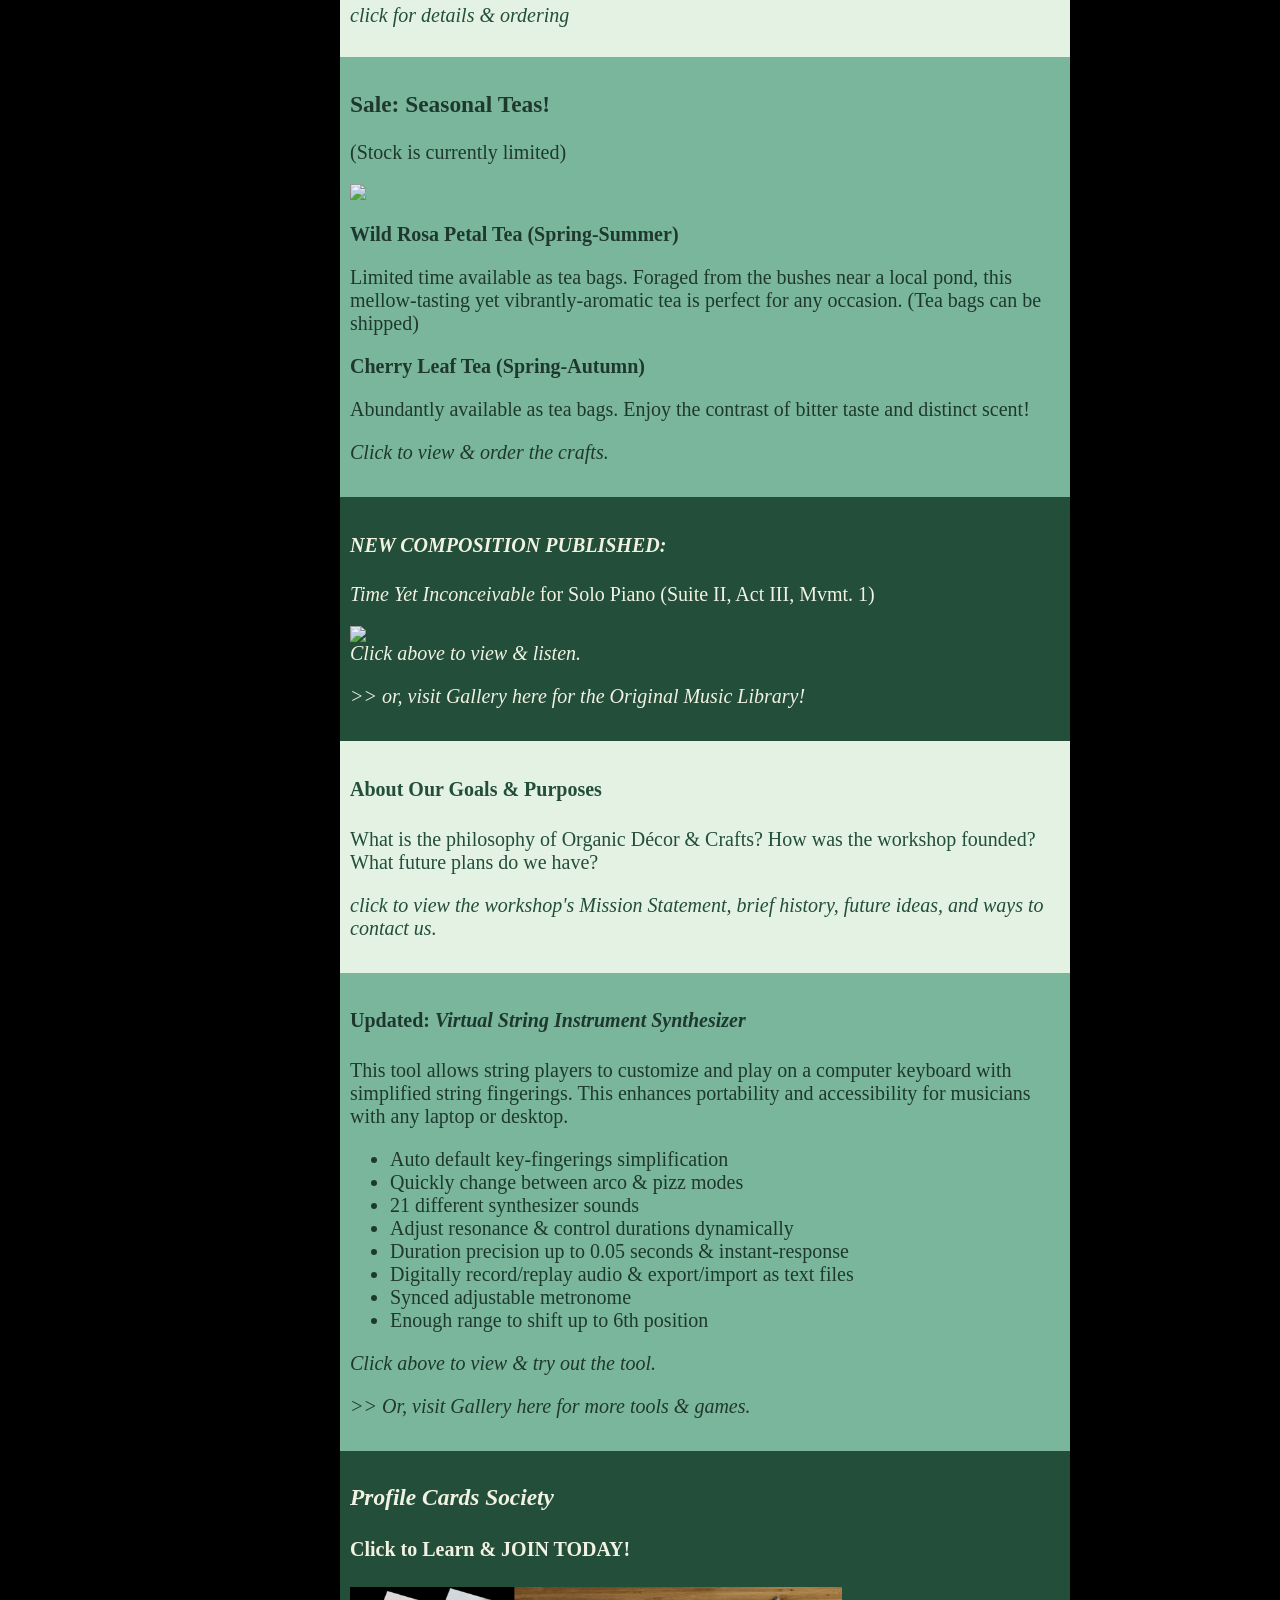
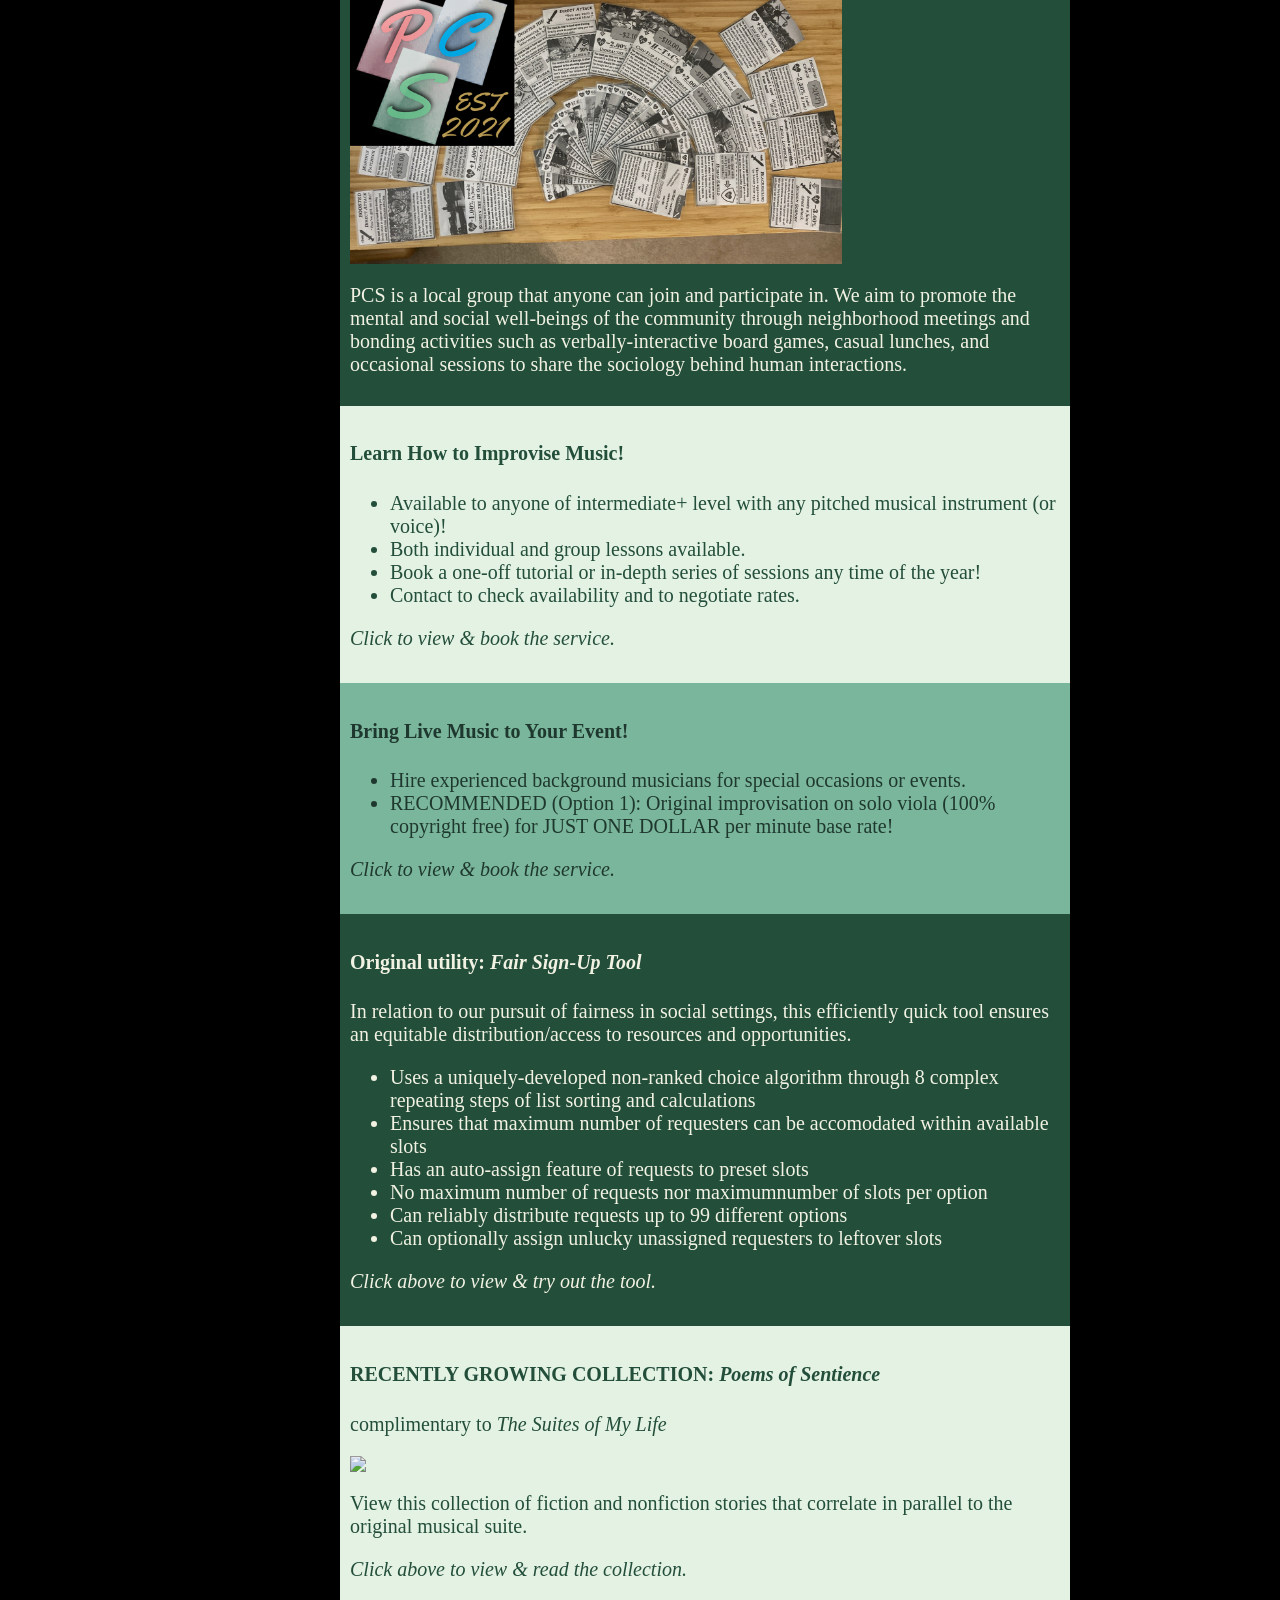
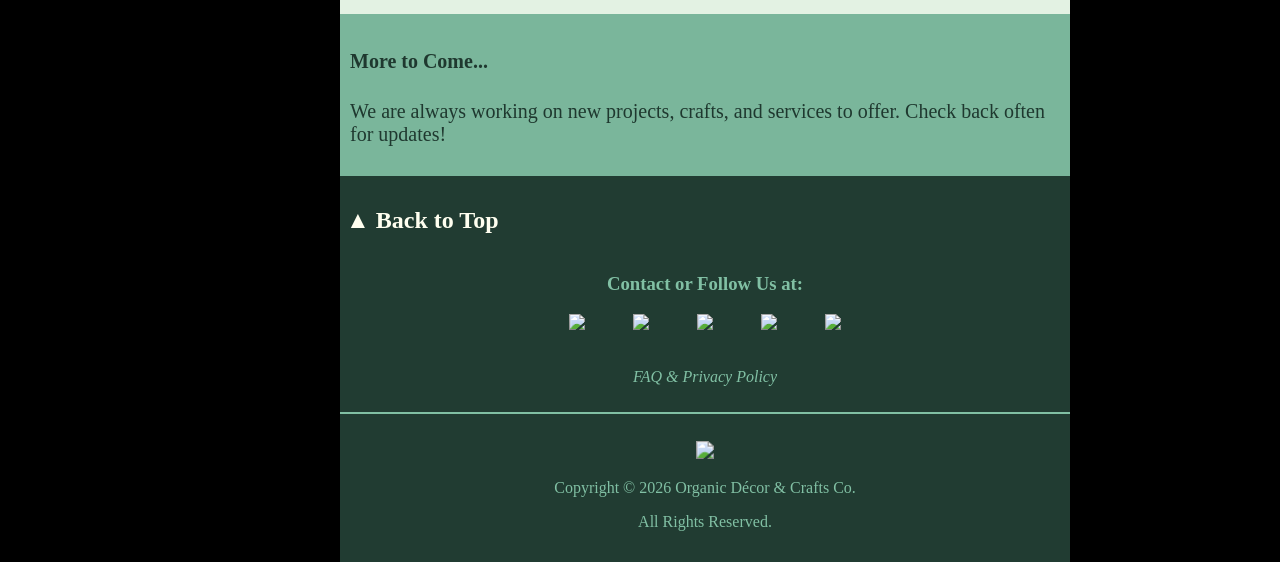
==== commit c14d417d: "Change greeting from 'Hello' to 'Goodbye'" ====
--- a/index.html
+++ b/index.html
@@ -132,10 +132,10 @@
         <p>(Stock is currently limited)</p>
         <img class="photo" src="img/rosa-tea.jpg">
         <br>
-        <b>Wild Rosa Flower Tea (Spring-Summer)</b>
-        <p>Available fresh or as tea bags. Foraged from the bushes near a local pond, this mellow-tasting yet vibrantly-aromatic tea is perfect for any time. (Tea bags can be shipped)</p>
-        <b>Cherry Flower Tea (Mid Spring)</b>
-        <p>Limited time available, only as fresh tea. Enjoy the contrast of bitter taste and sweet scent! (This cannot be shipped nor stored)</p>
+        <b>Wild Rosa Petal Tea (Spring-Summer)</b>
+        <p>Limited time available as tea bags. Foraged from the bushes near a local pond, this mellow-tasting yet vibrantly-aromatic tea is perfect for any occasion. (Tea bags can be shipped)</p>
+        <b>Cherry Leaf Tea (Spring-Autumn)</b>
+        <p>Abundantly available as tea bags. Enjoy the contrast of bitter taste and distinct scent!</p>
         <i>Click to view & order the crafts.</i>
         <br><br>
     </button>
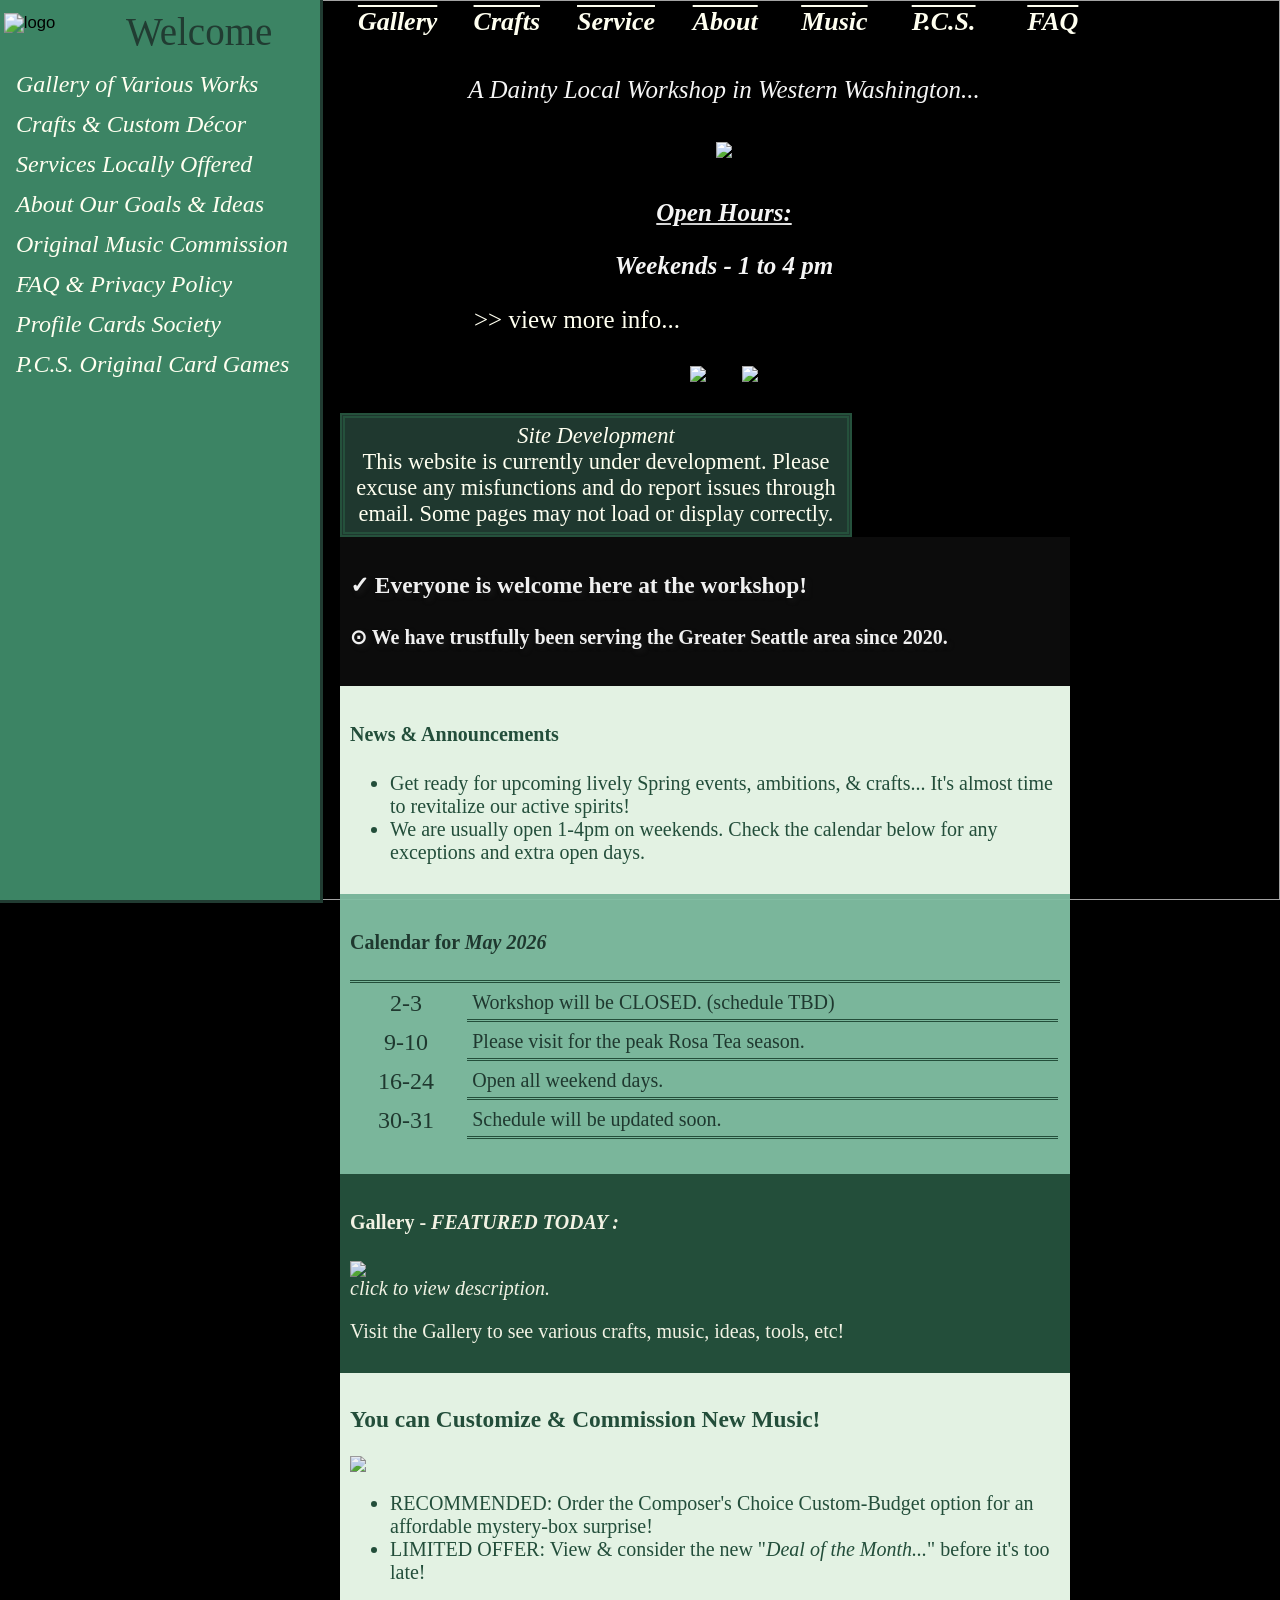
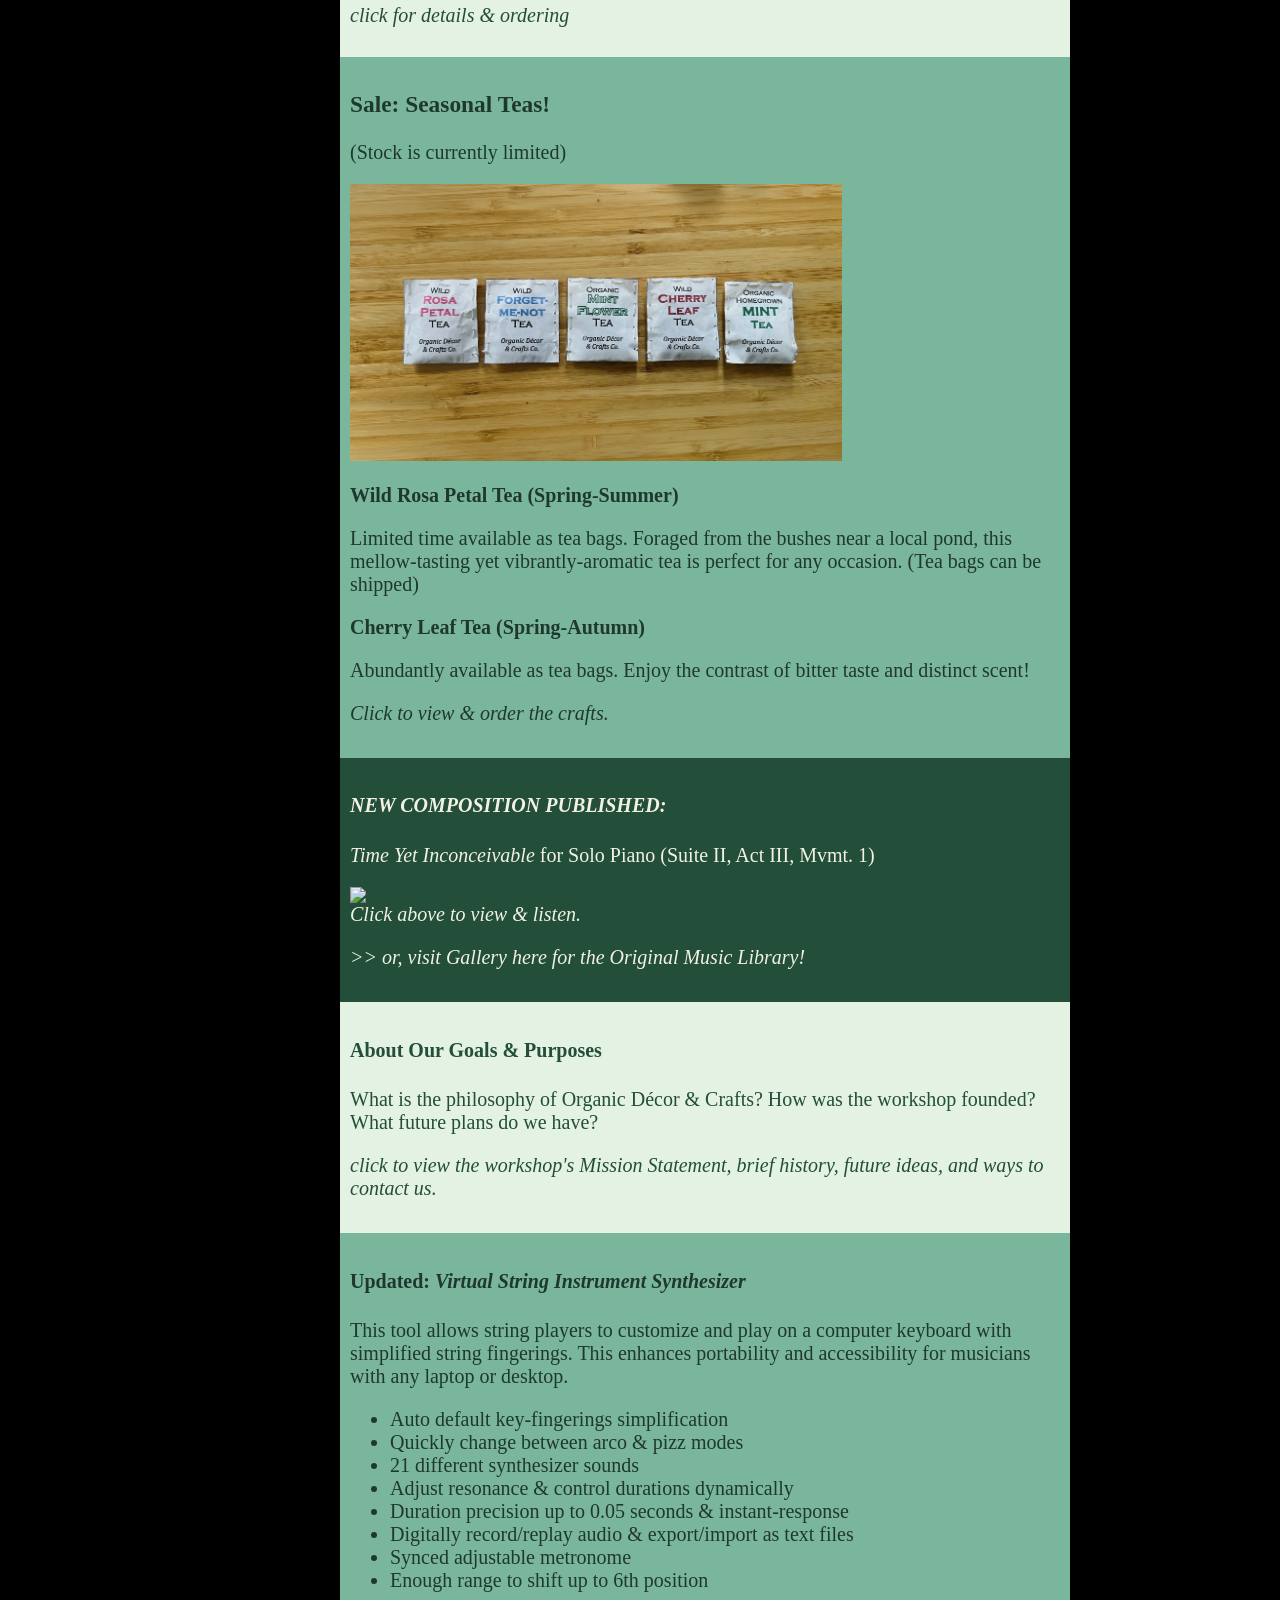
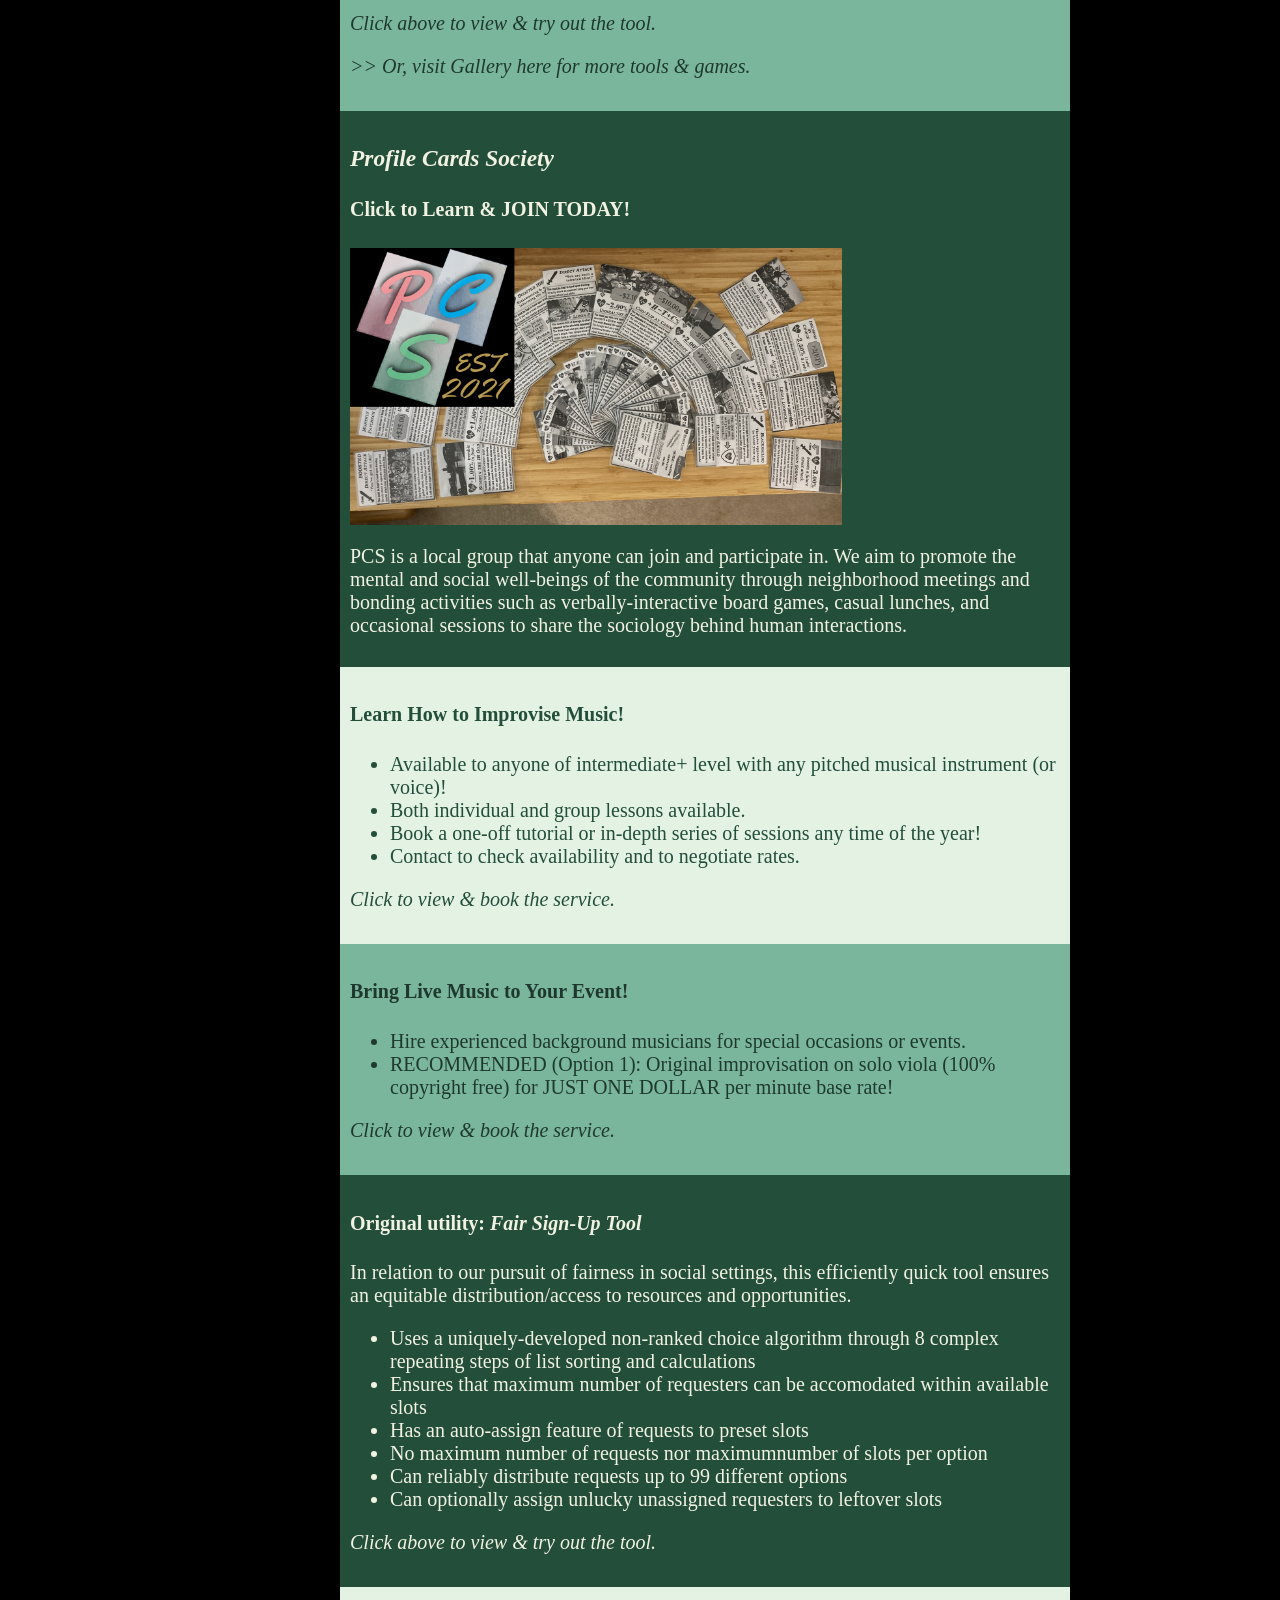
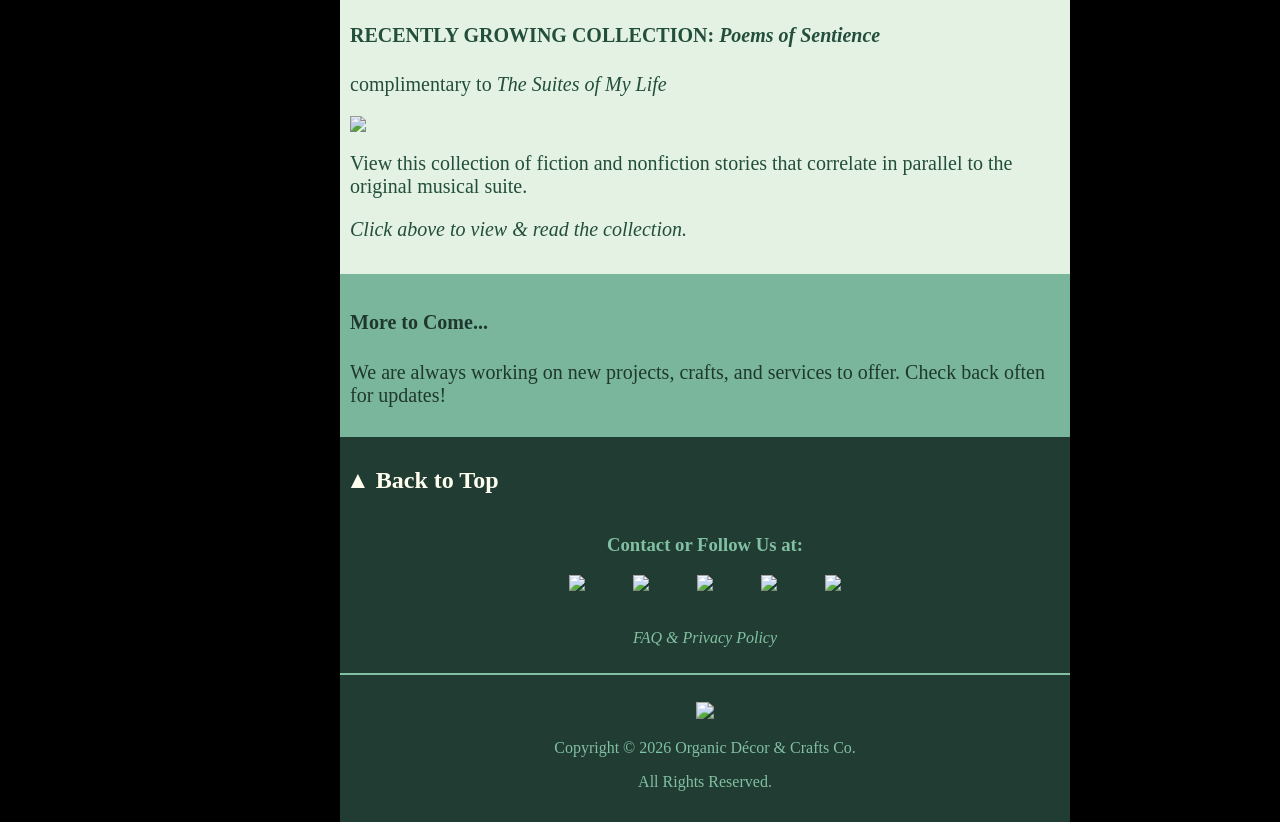
==== commit cd6b7e53: "Update index.html" ====
--- a/index.html
+++ b/index.html
@@ -130,7 +130,7 @@
     <button class="light" id="point" onclick="document.location='crafts-odc.html'">
         <h3>Sale: Seasonal Teas!</h3>
         <p>(Stock is currently limited)</p>
-        <img class="photo" src="img/rosa-tea.jpg">
+        <img class="photo" src="img/five-tea-bags.jpg">
         <br>
         <b>Wild Rosa Petal Tea (Spring-Summer)</b>
         <p>Limited time available as tea bags. Foraged from the bushes near a local pond, this mellow-tasting yet vibrantly-aromatic tea is perfect for any occasion. (Tea bags can be shipped)</p>
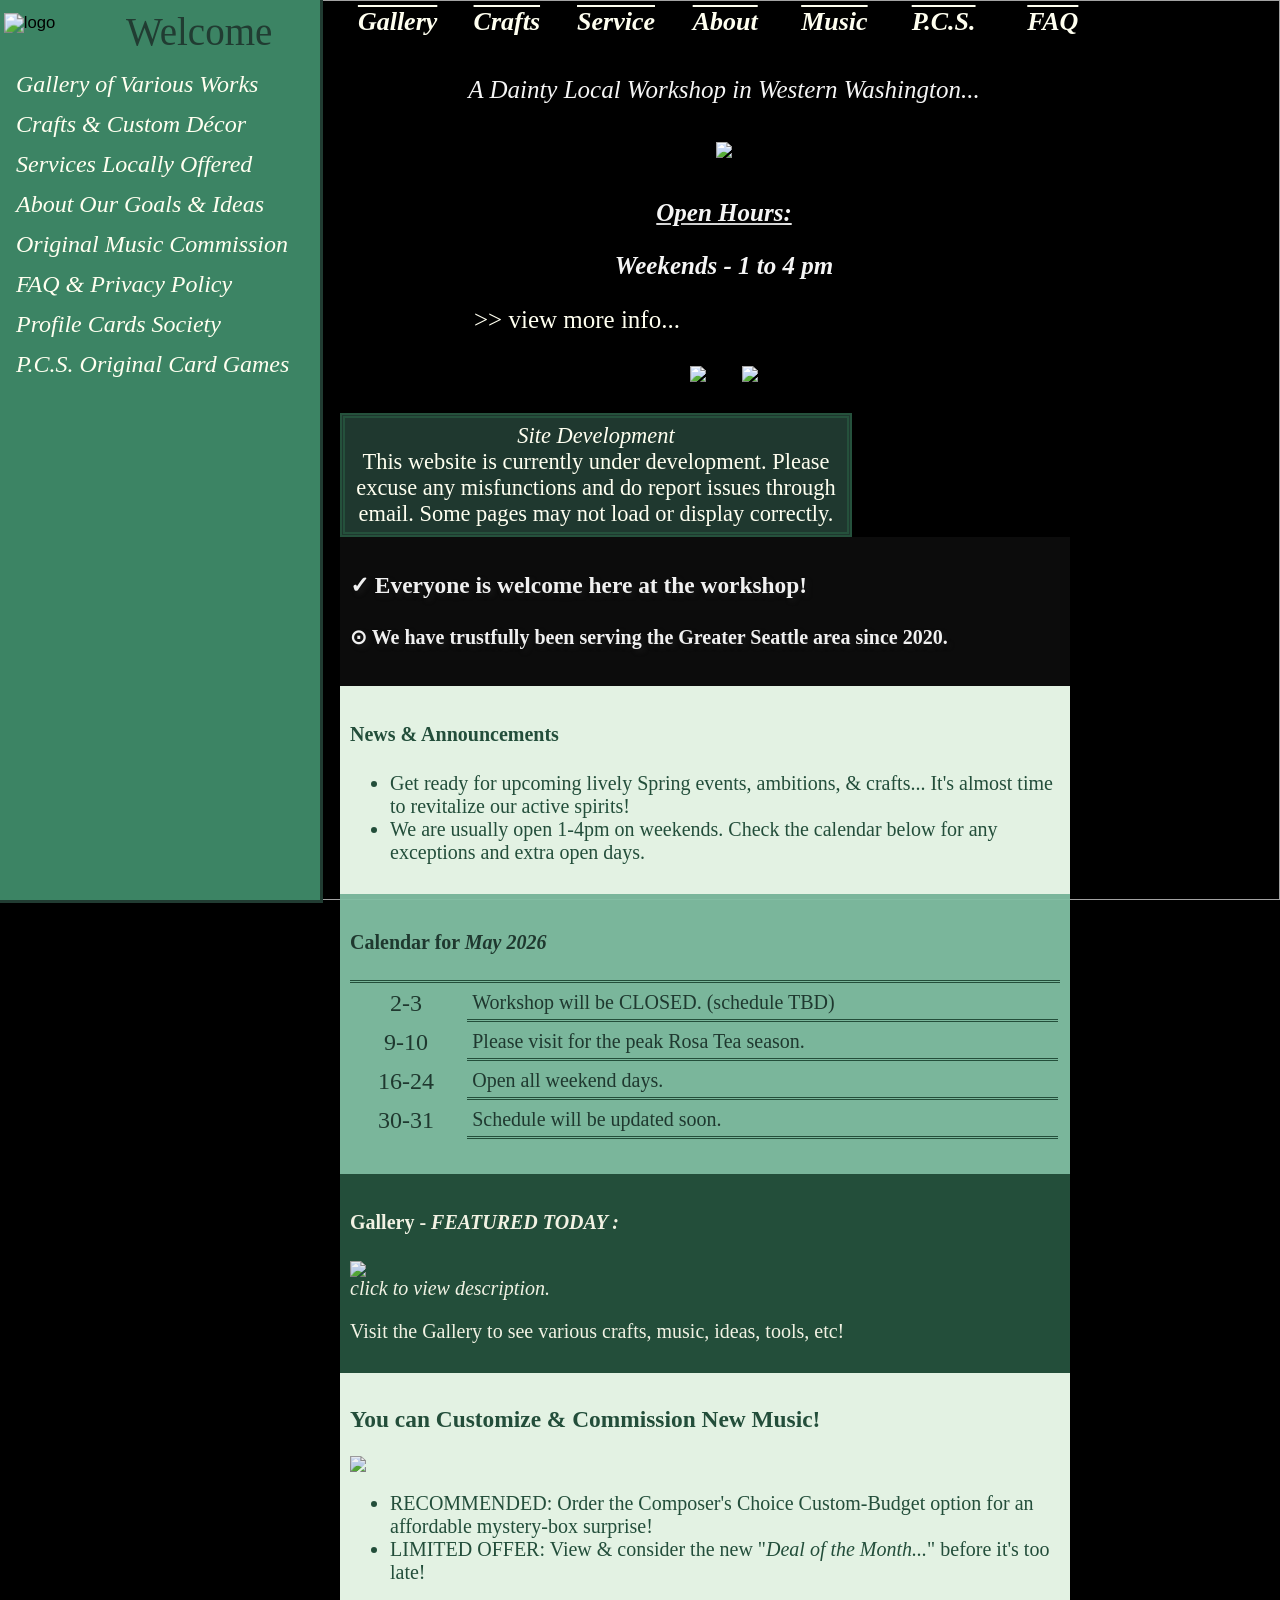
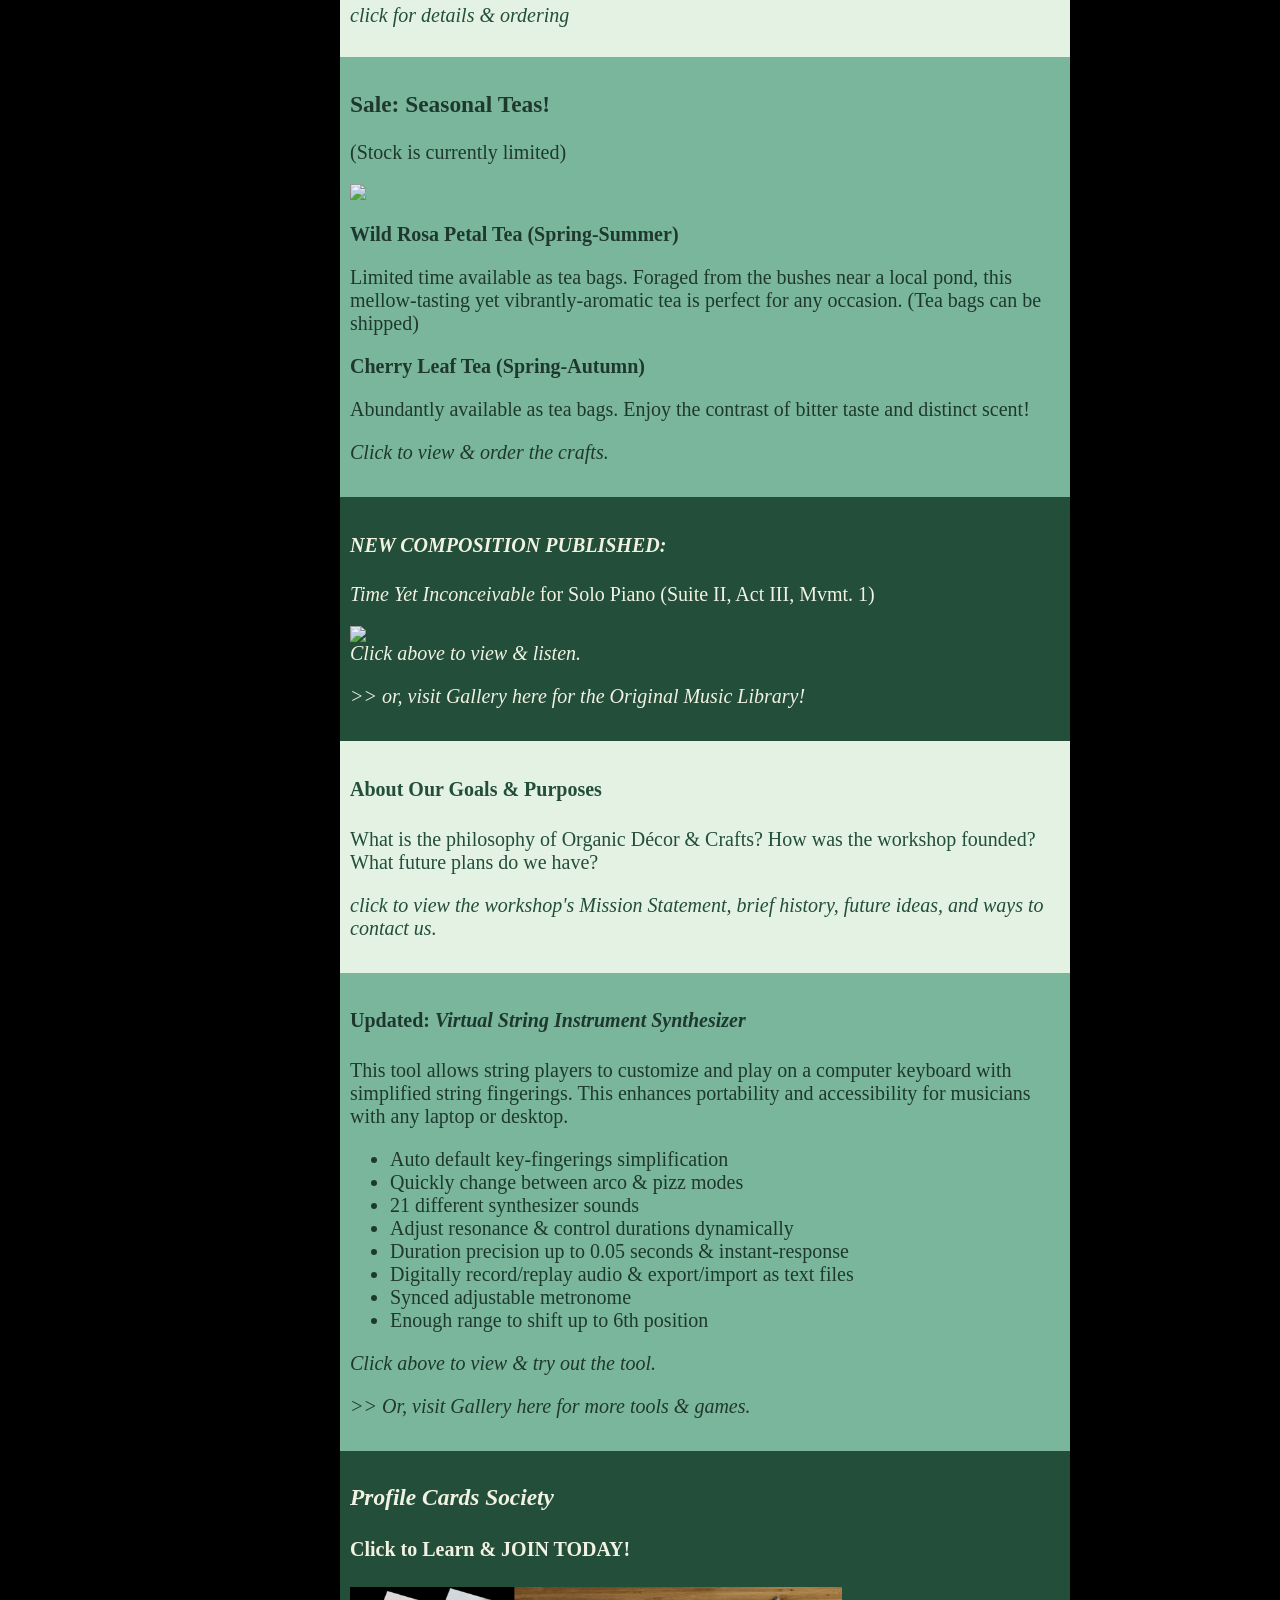
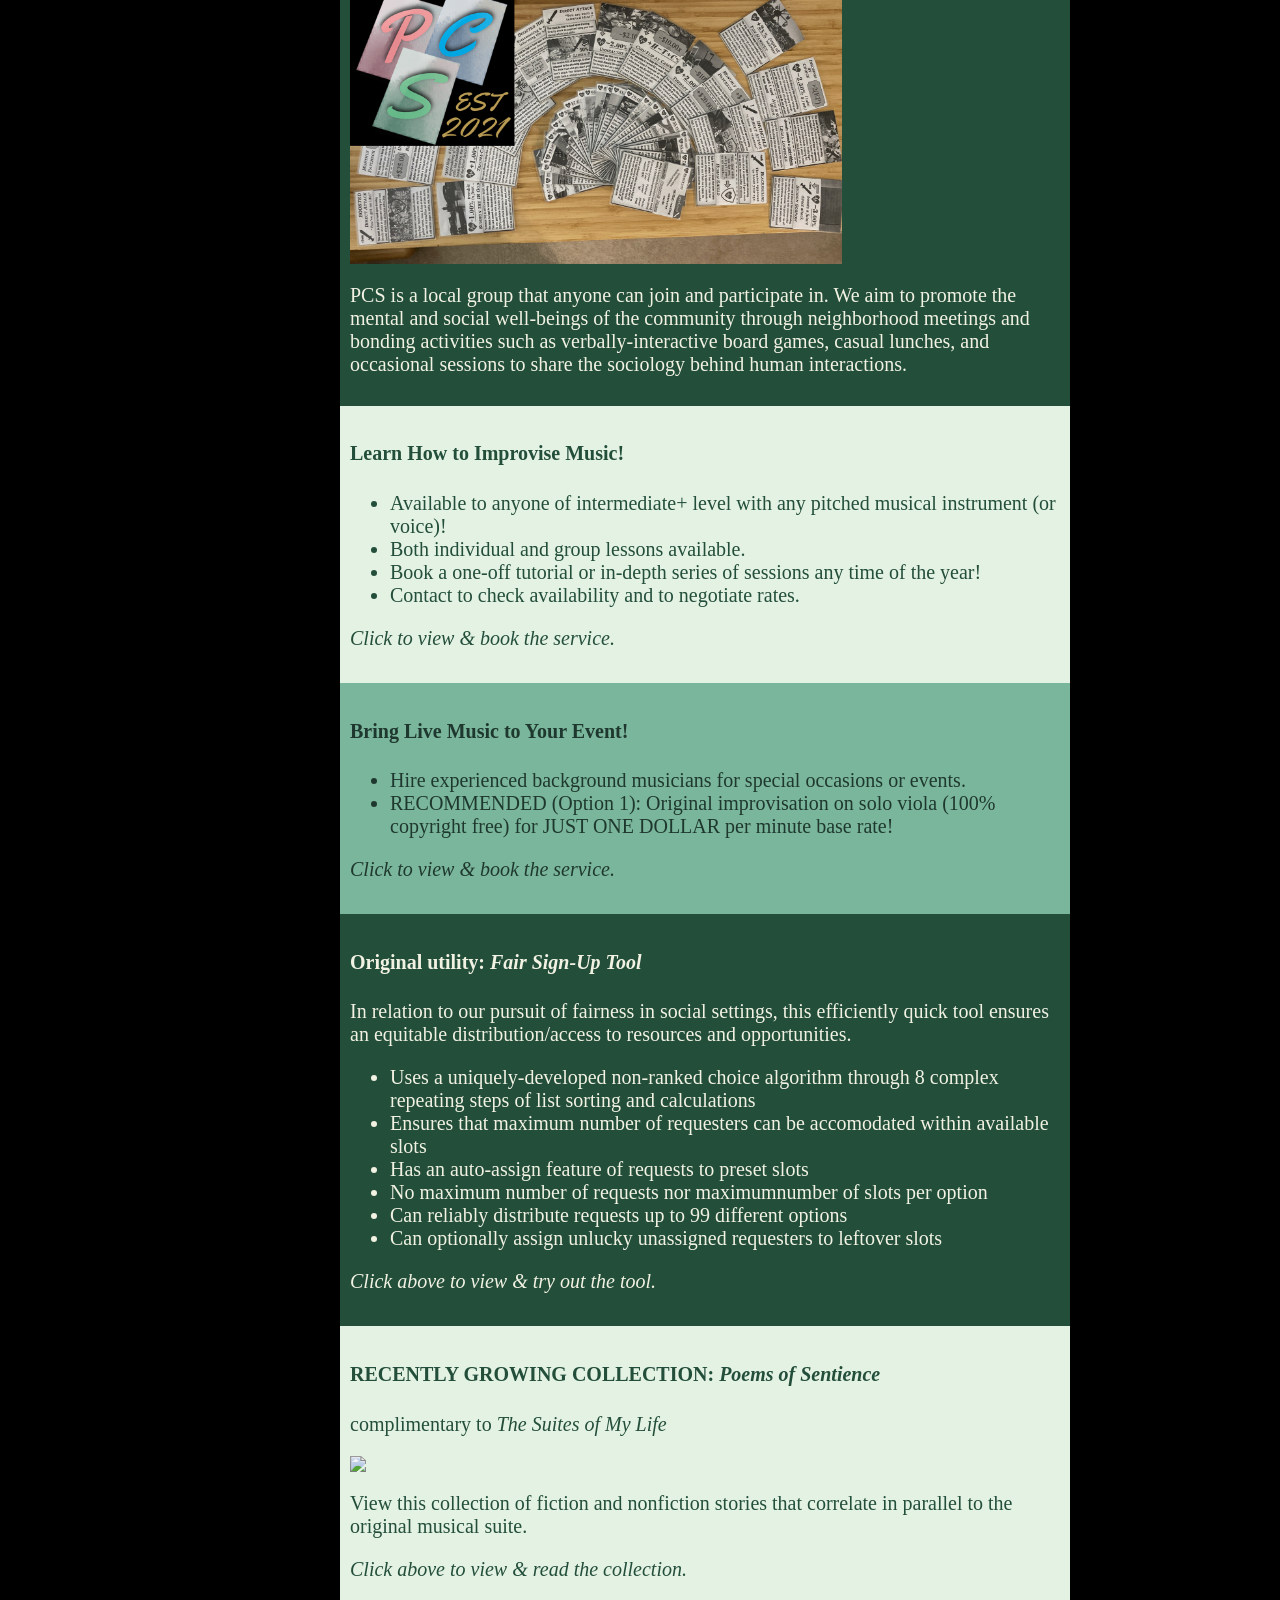
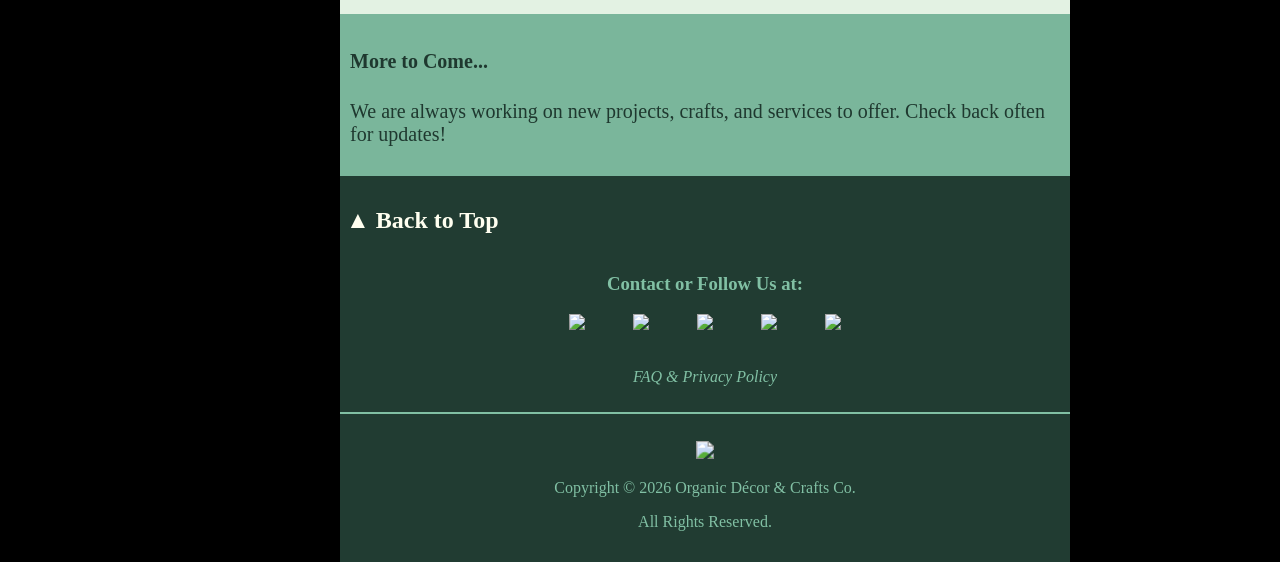
==== commit ab204c29: "Update index.html" ====
--- a/index.html
+++ b/index.html
@@ -130,7 +130,7 @@
     <button class="light" id="point" onclick="document.location='crafts-odc.html'">
         <h3>Sale: Seasonal Teas!</h3>
         <p>(Stock is currently limited)</p>
-        <img class="photo" src="img/five-tea-bags.jpg">
+        <img class="photo" src="img/rosa-tea.jpg">
         <br>
         <b>Wild Rosa Petal Tea (Spring-Summer)</b>
         <p>Limited time available as tea bags. Foraged from the bushes near a local pond, this mellow-tasting yet vibrantly-aromatic tea is perfect for any occasion. (Tea bags can be shipped)</p>
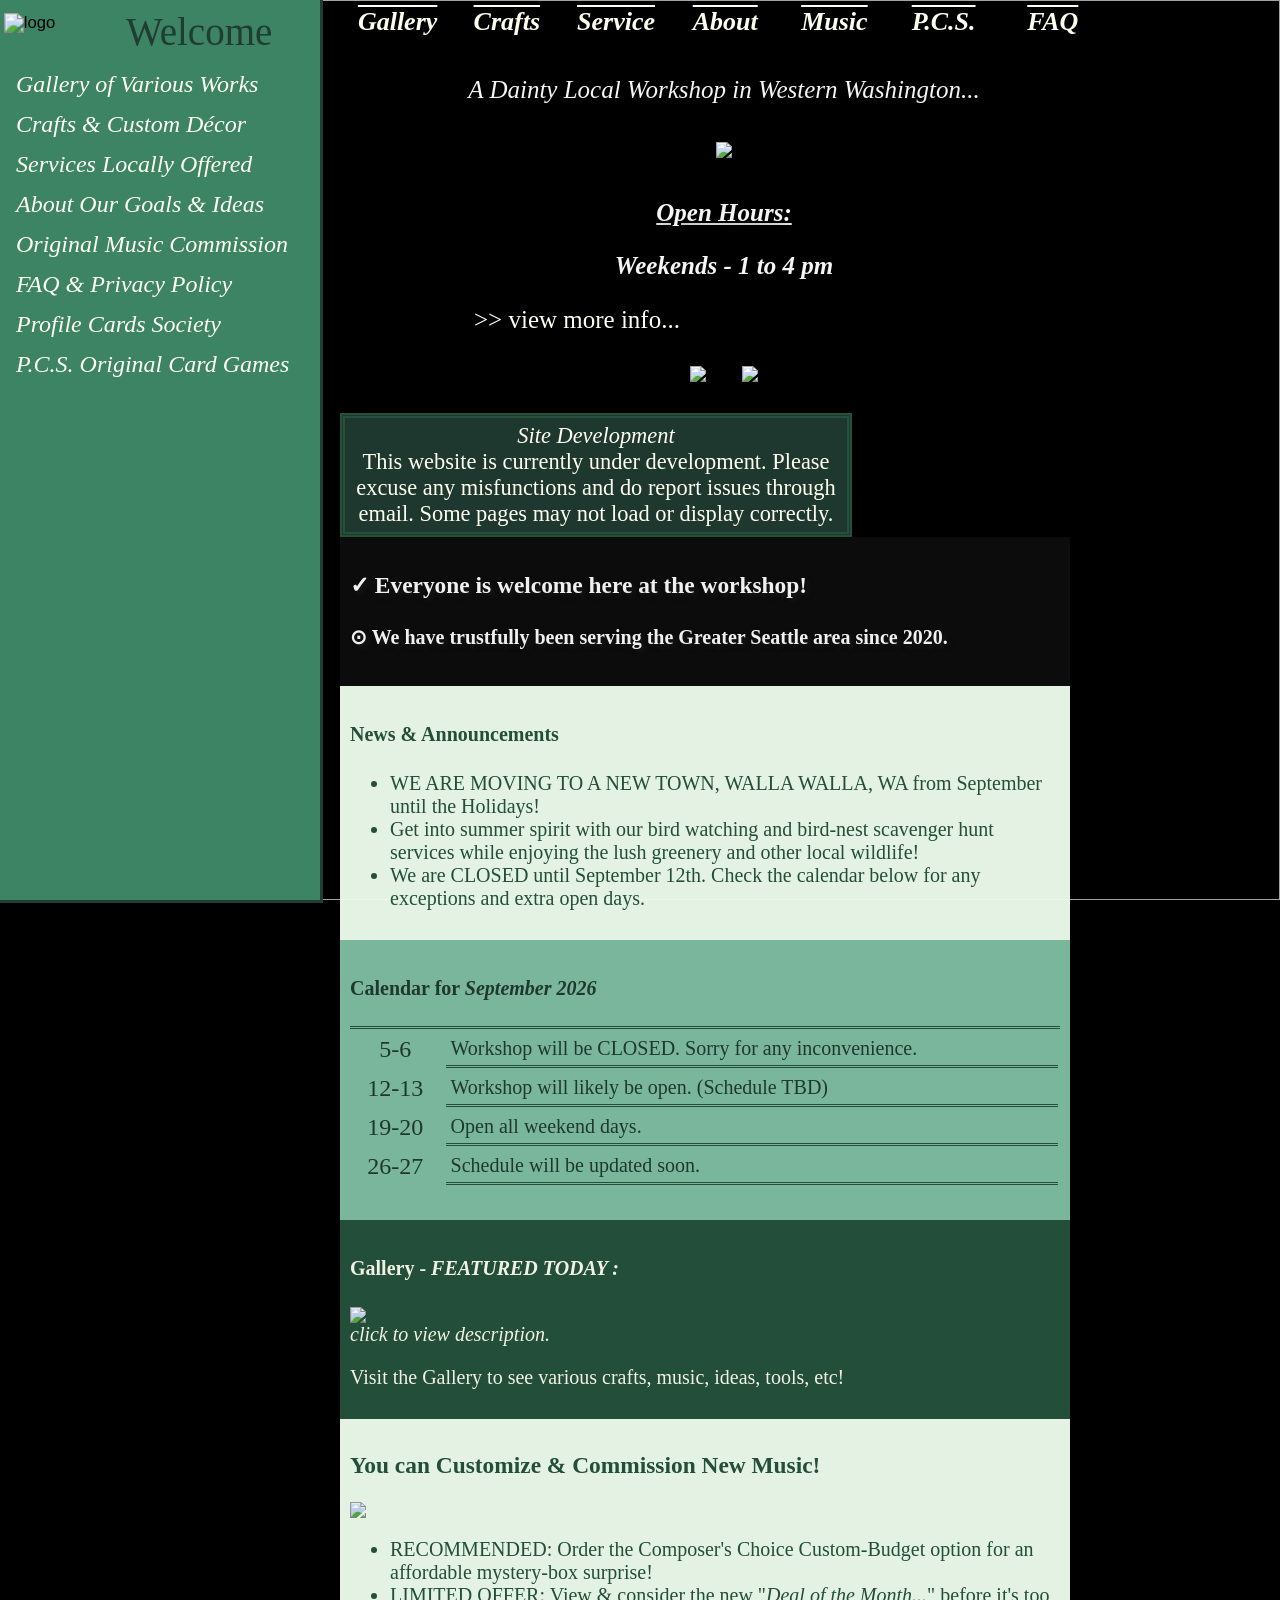
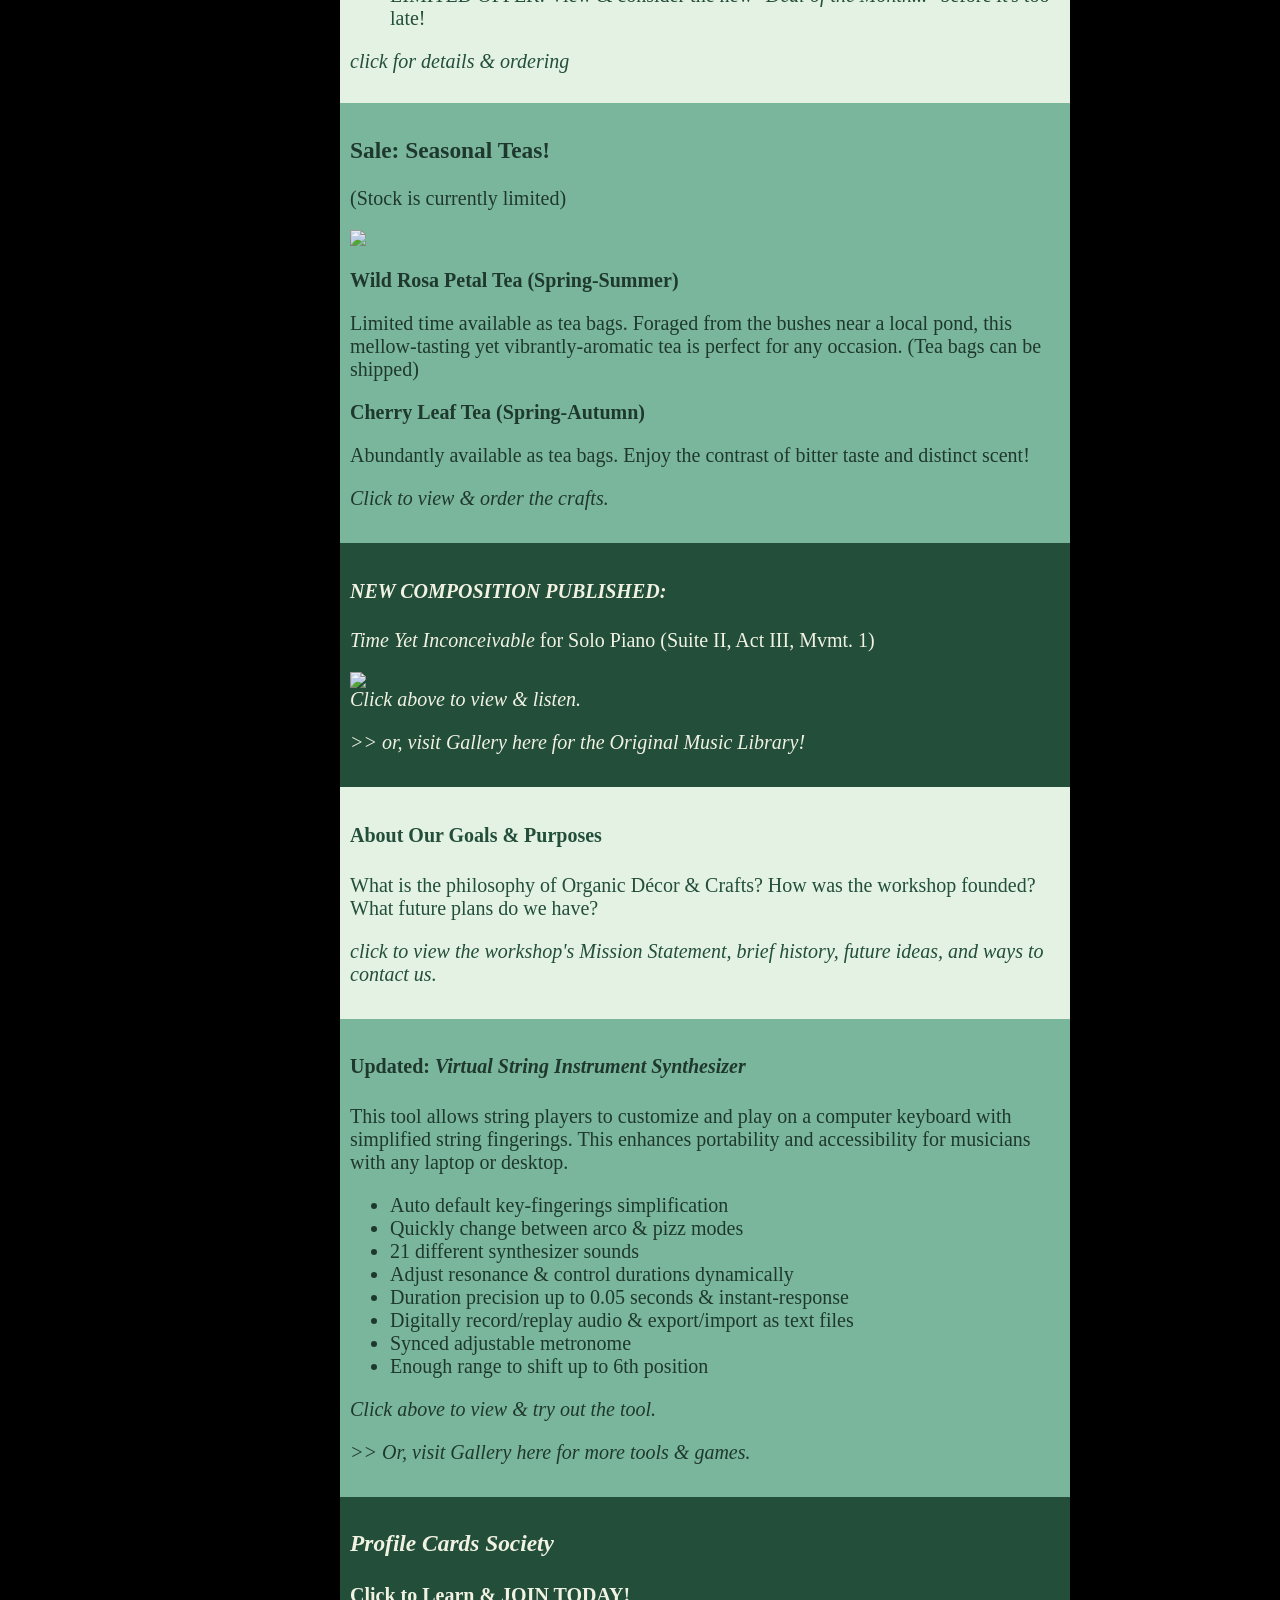
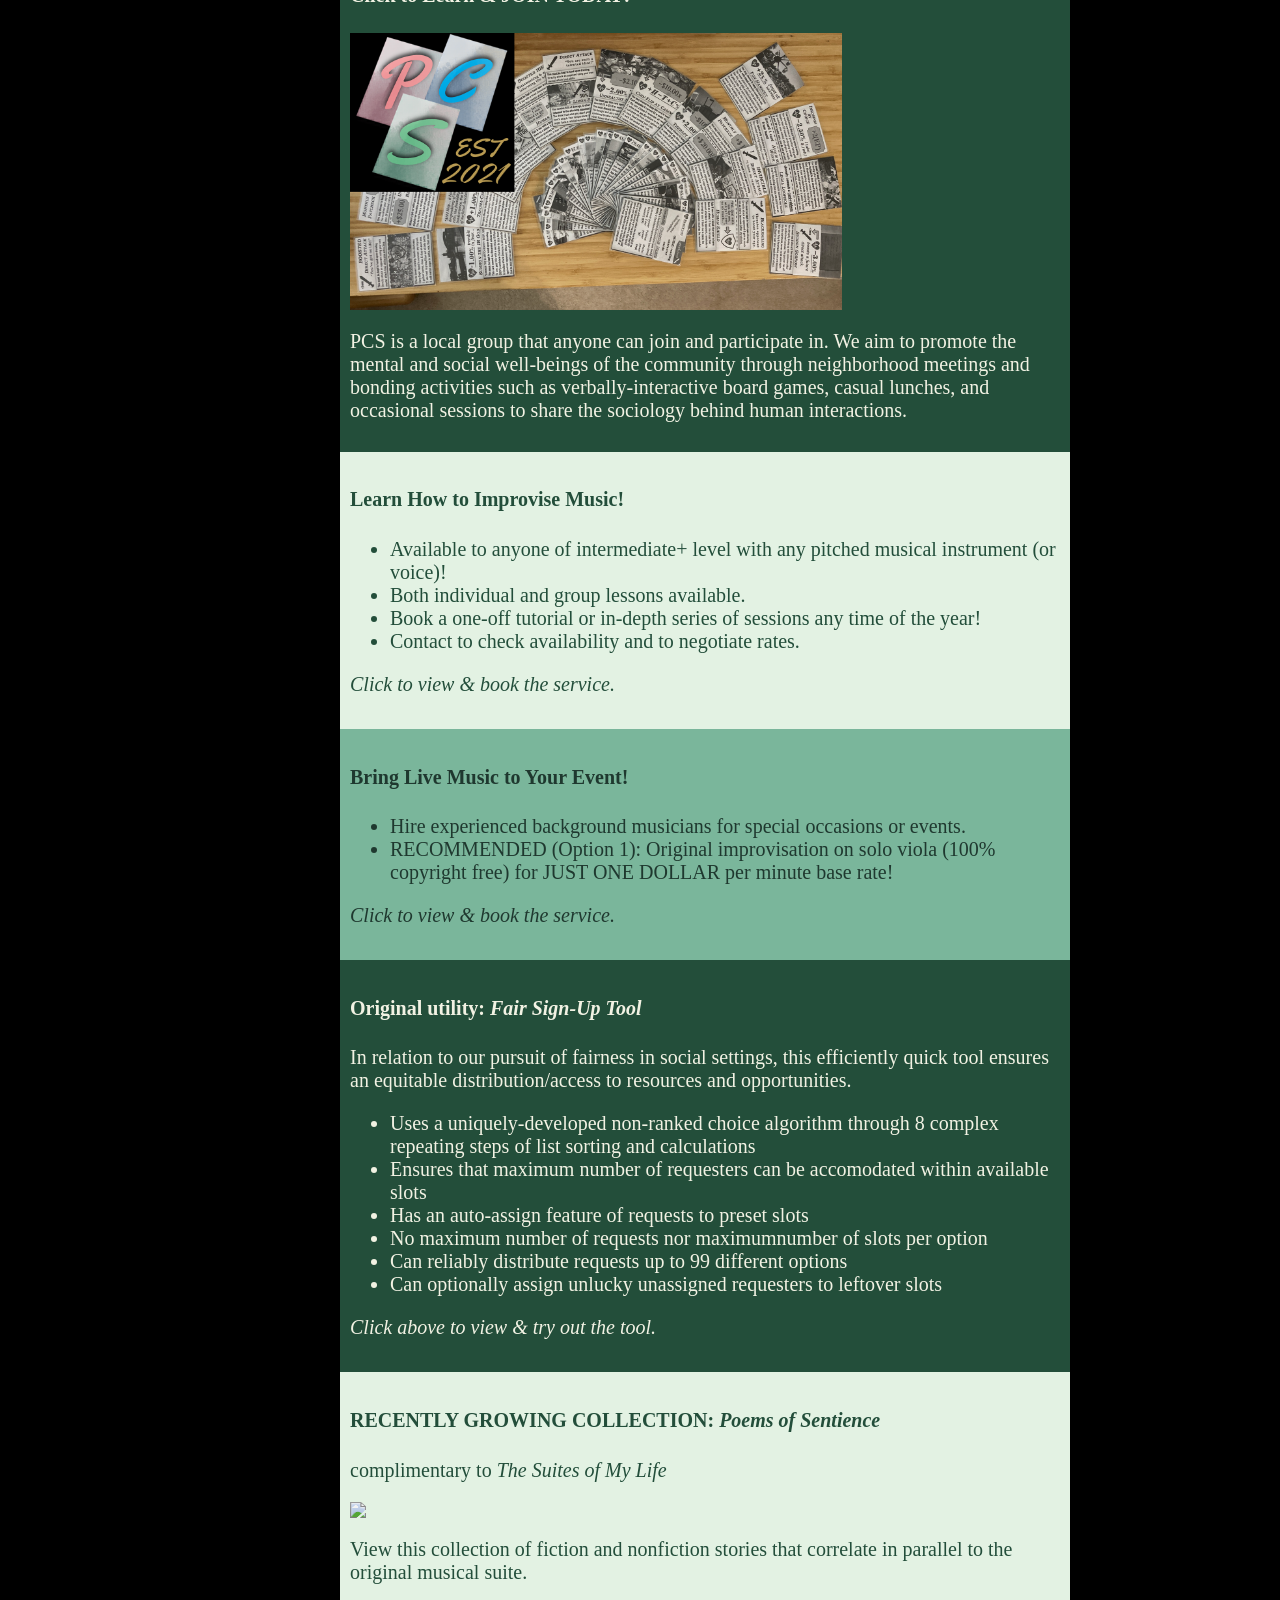
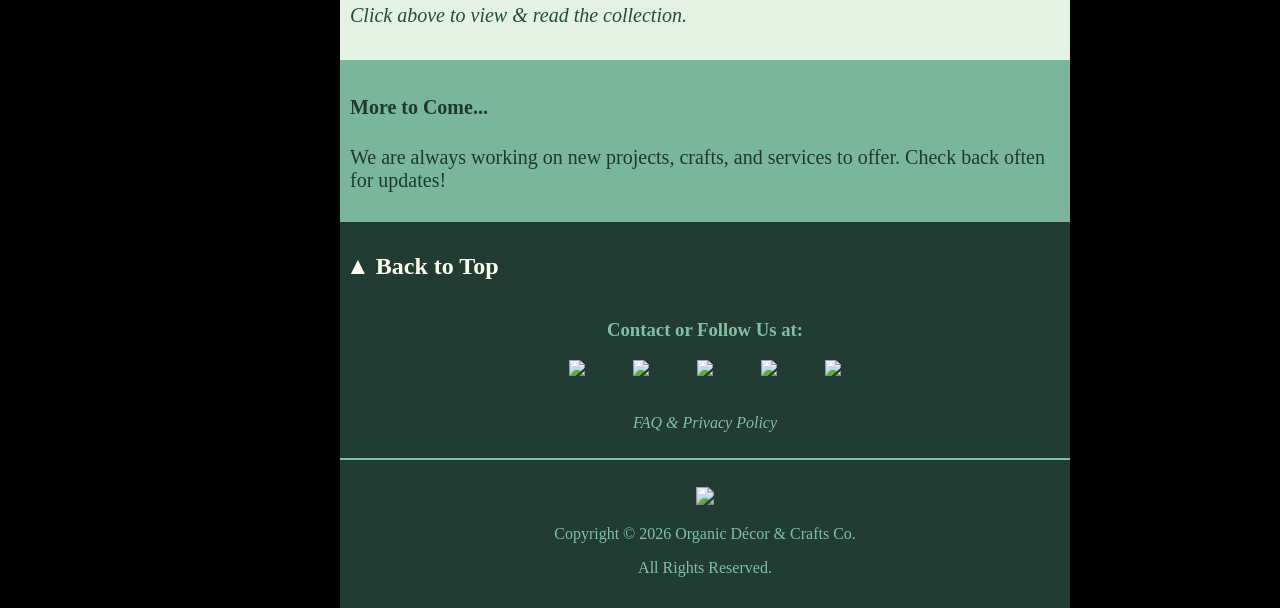
==== commit 177e1210: "Update index.html" ====
--- a/index.html
+++ b/index.html
@@ -28,8 +28,8 @@
                     <button id="subside" class="sidebutton" onclick="document.location='music-odc.html'">Music Commissions</button>
                 </details>
                 <details name="bar" class="sidebutton"><p><summary>Profile Cards Society</summary></p>
-                    <button id="subside" class="sidebutton" class onclick="document.location='pcs-odc.html'">About the Organization</button>
-                    <button id="subside" class="sidebutton" class onclick="document.location='pcs-cg.html'">Original Card Games</button>
+                    <button id="subside" class="sidebutton"><a href="document.location='pcs-odc.html'">P.C.S.New Events & Updates</a></button>
+                    <button id="subside" class="sidebutton">Original Card Games</button>
                 </details>
             </div>
         </details>
@@ -41,7 +41,7 @@
         <button class="quickbutton" onclick="document.location='services-odc.html'">Service</button>
         <button class="quickbutton" onclick="document.location='about-odc.html'">About</button>
         <button class="quickbutton" id="quickwide" onclick="document.location='music-odc.html'">Music</button>
-        <button class="quickbutton" id="quickwide" onclick="document.location='pcs-odc.html'">P.C.S.</button>
+        <button class="quickbutton" id="quickwide"><a href="document.location='pcs-odc.html'">P.C.S.</a></button>
         <button class="quickbutton" id="quickwide" onclick="document.location='faq-odc.html'">FAQ</button>
     </div>
     <div class="allmenu">
@@ -51,8 +51,8 @@
         <button class="allmenu" id="m4" onclick="document.location='about-odc.html'">About Our Goals & Ideas</button>
         <button class="allmenu" id="m5" onclick="document.location='music-odc.html'">Original Music Commission</button>
         <button class="allmenu" id="m6" onclick="document.location='faq-odc.html'">FAQ & Privacy Policy</button>
-        <button class="allmenu" id="m7" onclick="document.location='pcs-odc.html'">Profile Cards Society</button>
-        <button class="allmenu" id="m8" onclick="document.location='pcs-cg.html'">P.C.S. Original Card Games</button>
+        <button class="allmenu" id="m7"><a href="document.location='pcs-odc.html'">Profile Cards Society</a></button>
+        <button class="allmenu" id="m8">P.C.S. Original Card Games</button>
     </div>
     <button class="fixedhomebutton" onclick="document.location='index.html'"><img class="smaller" src="img/logo4.png" type="img" alt="logo"></img></button>
     <button class="upbutton" onclick="window.scrollTo(0,0)">Welcome</button>
@@ -86,27 +86,28 @@
     <button class="white">
         <h4>News & Announcements</h4>
         <ul>
-            <li>Get ready for upcoming lively Spring events, ambitions, & crafts... It's almost time to revitalize our active spirits!</li>
-            <li>We are usually open 1-4pm on weekends. Check the calendar below for any exceptions and extra open days.</li>
+            <li>WE ARE MOVING TO A NEW TOWN, WALLA WALLA, WA from September until the Holidays!</li>
+            <li>Get into summer spirit with our bird watching and bird-nest scavenger hunt services while enjoying the lush greenery and other local wildlife!</li>
+            <li>We are CLOSED until September 12th. Check the calendar below for any exceptions and extra open days.</li>
         </ul>
     </button>
     <button class="light">
-        <h4>Calendar for <i>May 2026</i></h4>
+        <h4>Calendar for <i>September 2026</i></h4>
         <table class="calendar">
             <tr>
-                <td class="calendar">2-3</td>
-                <th class="calendar">Workshop will be CLOSED. (schedule TBD)</th>
-            </tr>
-            <tr>
-                <td class="calendar">9-10</td>
-                <th class="calendar">Please visit for the peak Rosa Tea season.</th>
-            </tr>
-            <tr>
-                <td class="calendar">16-24</td>
+                <td class="calendar">5-6</td>
+                <th class="calendar">Workshop will be CLOSED. Sorry for any inconvenience.</th>
+            </tr>
+            <tr>
+                <td class="calendar">12-13</td>
+                <th class="calendar">Workshop will likely be open. (Schedule TBD)</th>
+            </tr>
+            <tr>
+                <td class="calendar">19-20</td>
                 <th class="calendar">Open all weekend days.</th>
             </tr>
             <tr>
-                <td class="calendar">30-31</td>
+                <td class="calendar">26-27</td>
                 <th class="calendar">Schedule will be updated soon.</th>
             </tr>
         </table>
@@ -185,12 +186,14 @@
         <i>>> Or, visit Gallery here for more tools & games.</i>
         <br><br>
     </button>
-    <button class="dark" id="point" onclick="document.location='pcs-odc.html'">
+    <button class="dark">
+		<a href="https://profcards.github.io/">
         <h3><i>Profile Cards Society</i></h3>
         <h4>Click to Learn & JOIN TODAY!</h4>
         <img class="photo" src="img/pcspromo1.png">
         <p>PCS is a local group that anyone can join and participate in. We aim to promote the mental and social well-beings of the community through neighborhood meetings and bonding activities such as verbally-interactive board games, casual lunches, and occasional sessions to share the sociology behind human interactions.</p>
-    </button>
+		</a>
+	</button>
     <button class="white" id="point" onclick="document.location='services-odc.html'">
         <h4>Learn How to Improvise Music!</h4>
         <ul>
